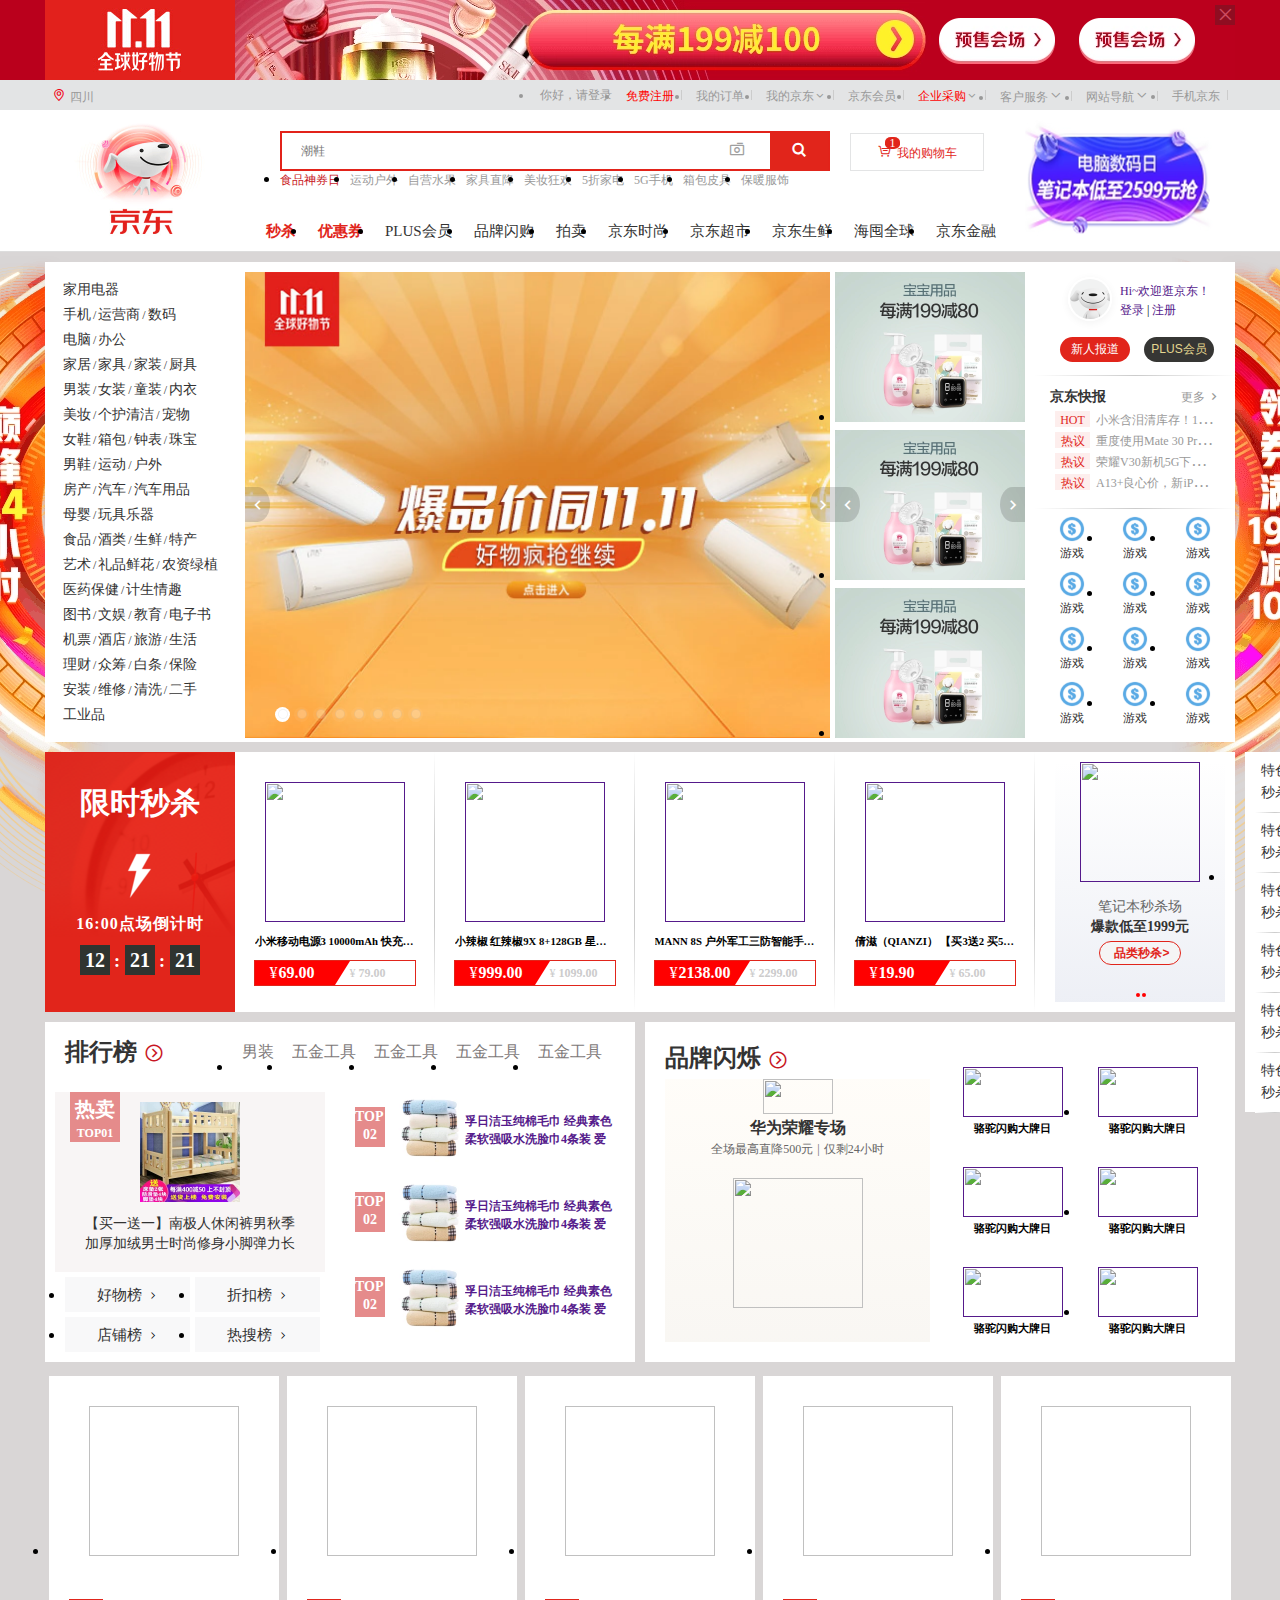
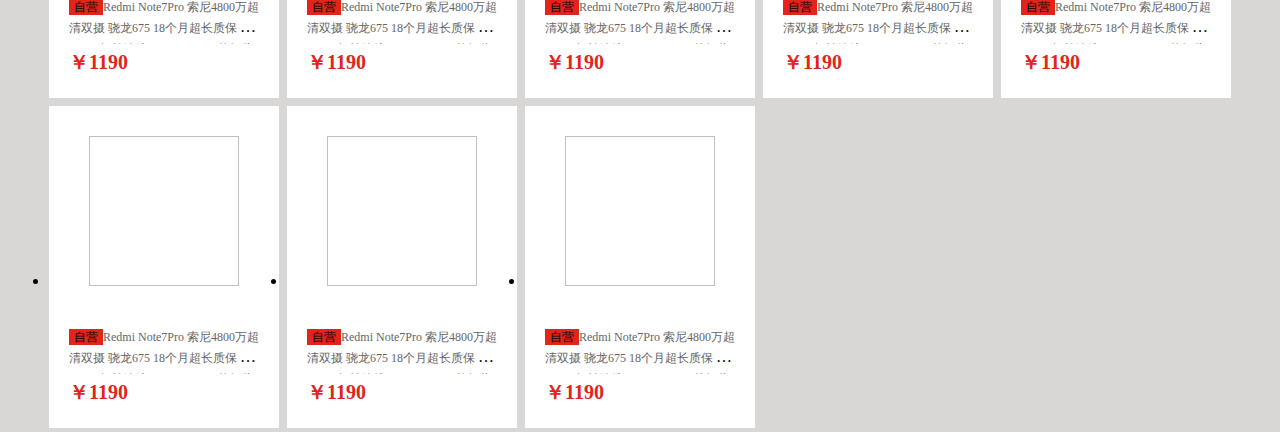
==== 京东商城-11-25/index.html @ de1c8e09 "11-25" ====
<!DOCTYPE html>
<html lang="zh">
<head>
	<meta charset="UTF-8">
	<meta name="viewport" content="width=device-width, initial-scale=1.0">
	<meta http-equiv="X-UA-Compatible" content="ie=edge">
	<!-- 样式重置 -->
	<link rel="stylesheet" type="text/css" href="css/rest.css"/>
	<!-- 公共头部 -->
	<link rel="stylesheet" type="text/css" href="css/publicHeader.css"/>
	<!-- icon图标 -->
	<link rel="stylesheet" type="text/css" href="icon/font-icon/iconfont.css"/>
	<!-- hover事件 -->
	<link rel="stylesheet" type="text/css" href="css/hover.css"/>
	<!-- 引入js数据 -->
	<script src="js/adressData.js" type="text/javascript" charset="utf-8"></script>
	<!-- 淘宝数据 -->
	<script src="js/dataOne.js" type="text/javascript" charset="utf-8"></script>
	<script src="js/datajsThere.js" type="text/javascript" charset="utf-8"></script>
	<script src="js/datafour.js" type="text/javascript" charset="utf-8"></script>
	<script src="js/datasix.js" type="text/javascript" charset="utf-8"></script>
	<!-- 自定义函数方法 -->
	<script src="js/fz.js" type="text/javascript" charset="utf-8"></script>
	
	<!-- 头部js -->
	<script src="js/header.js" type="text/javascript" charset="utf-8" defer="defer"></script>
	<!-- 内容部分css -->
	<link rel="stylesheet" type="text/css" href="css/indexContent.css"/>
	<title>京东(JD.COM)-正品低价、品质保障、配送及时、轻松购物！</title>
</head>
<body>
	<div class="container">
		
		<!-- 首页宣传图片 -->
		<div class="propagate">
			<div class="propagate-item">
				<h2>
					<a href=""><img src="img/indexImg/双十一.jpg" ></a>
				</h2>	
				<i class="iconfont">&#xe6f0;</i>
				<div class="header-btn-box">
					<a href="">
						<img src="img/indexImg/propage_btn1.png" >
					</a>
					<a href="">
						<img src="img/indexImg/propage_btn1.png" >
					</a>
				</div>
			</div>
		</div>
		<!-- header头部部分 -->
		<header class="header">
			<div class="header-adress">
				<adress class="iconfont">&#xe6fc;<span class="active-adress">四川</span>
					<div class="adress-container">
						<ul>
							<!-- <li><a href="">四川</a></li> -->
							<!-- 渲染地区部分 -->
						</ul>
						<!-- 其他地区 -->
						<div class="other-Areas">
							<span><!-- 地区专享版 --></span>
							<span><!-- <a href="">中國港澳</a> --></span>
						</div>
						<!-- Available Sites -->
						<div class="Available-Sites">
							<span>Available Sites</span>
							<ul>
								<!-- <li><span class="iconfont">&#xe74e;</span><a href="">Global Site</a></li>
								<li><span class="iconfont">&#xe6f8;</span><a href="">Situs Indonesia</a></li>
								<li><span class="iconfont">&#xe6f8;</span><a href="">Situs Indonesia</a></li>
								<li><span class="iconfont">&#xe6f8;</span><a href="">Situs Indonesia</a></li> -->
								<!-- 数据渲染部分 -->
							</ul>
						</div>
					</div>
				</adress>
				<ul class="header-right">
					<!-- 数据渲染部分 -->
				</ul>
			</div>
		</header>
		<div class="search-box">
			<div class="search-box-container">
				<h1 class="logo">
					<a href="">
						<img src="img/indexImg/logo.gif" >
					</a>
				</h1>
				<div class="search-right">
					<div class="search-container">
						<div class="search-input">
							<div class="search">
								<input type="text" id="search" placeholder="潮鞋">
								<div class="Record">
									<ul id="historical">
										<!-- <li><b>12</b><span><a href="">搜索历史</a></span></li>
										<li><b>12</b>  <span><a href="">搜索历史</a></span></li>
										<li><b>12</b>  <span><a href="">搜索历史</a></span></li> -->
										<!-- <li><span><a href="">全部清除</a></span></li> -->
									</ul>
								</div>
								<span class="iconfont">&#xe6fb;</span>
								<button id="search-btn"><span class="iconfont">&#xe7ac;</span></button>
							</div>
							<div class="ShoppingCart">
								<span class="iconfont">&#xe6f1;</span>
								<span class="circular">1</span>
								<a href="">我的购物车</a>
							</div>
							<ul style="clear: left;" id="hotWords">
								<!-- <li><a href="">1</a></li>
								<li><a href="">1</a></li>
								<li><a href="">1</a></li>
								<li><a href="">1</a></li> -->
								<!-- 数据渲染部分 -->
							</ul>
							<div class="header-nav">
								<ul>
									<li><a href="">秒杀</a></li>
									<li><a href="">优惠券</a></li>
									<li><a href="">PLUS会员</a></li>
									<li><a href="">品牌闪购</a></li>
									<li><a href="">拍卖</a></li>
									<li><a href="">京东时尚</a></li>
									<li><a href="">京东超市</a></li>
									<li><a href="">京东生鲜</a></li>
									<li><a href="">海囤全球</a></li>
									<li><a href="">京东金融</a></li>
								</ul>
							</div>
						</div>
						
						<div class="qr-code">
							<img src="img/indexImg/6a85853f35f2d5db.png" >
						</div>
						
					</div>	
					
				</div>
				
			</div>
		</div>
		<!-- //整体背景 -->
		<div class="contaienr-bg">
		<!-- 第二部分 -->
		<div class="content-container">
			<div class="content-box">
				<div class="content-data">
					<ul id="biaoqian">
						<!-- 数据渲染部分 -->
						<!-- <li><a href="">家用电器</a></li>
						<li>
							<a href="">手机</a><span>/</span>
							<a href="">运营商</a><span>/</span>
							<a href="">数码</a>
						</li>
						<li>
							<a href="">工业品</a>
						</li> -->
					</ul>
					<div class="data">
						<!-- 数据渲染部分 -->
						<!-- <div class="data-left">
							<div class="change-title">
								<div class="item-box">
									<div class="item"><a href="">第一次的</a></div>
									<div class="item"><a href="">1</a></div>
									<div class="item"><a href="">1</a></div>
									<div class="item"><a href="">1</a></div>
									<div class="item"><a href="">1</a></div>
									<div class="item"><a href="">1</a></div>
								</div>
							</div>
							<div class="change">
								<dl>
									<dt><a href="">第一个<i class="iconfont">&#xe6ec;</i></a></dt>
									<dd>
										<a href="">1</a>
									</dd>
								</dl>
							</div>
						</div> -->
						
						<div class="data-right">
							<ul>
								<li><a href=""><img src="img/indexImg/6a85853f35f2d5db.png" ></a></li>
								<li><a href=""><img src="img/indexImg/6a85853f35f2d5db.png" ></a></li>
								<li><a href=""><img src="img/indexImg/6a85853f35f2d5db.png" ></a></li>
								<li><a href=""><img src="img/indexImg/6a85853f35f2d5db.png" ></a></li>
								<li><a href=""><img src="img/indexImg/6a85853f35f2d5db.png" ></a></li>
								<li><a href=""><img src="img/indexImg/6a85853f35f2d5db.png" ></a></li>
								<li><a href=""><img src="img/indexImg/6a85853f35f2d5db.png" ></a></li>
								<li><a href=""><img src="img/indexImg/6a85853f35f2d5db.png" ></a></li>
							</ul>
							<div>
								<img src="img/indexImg/双十一.jpg" >
							</div>
							<div>
								<img src="img/indexImg/logo.gif" >
							</div>
						</div>
					</div>
				</div>
				<div class="content-banner">
					<div class="banner-box">
						<ul>
							<!-- <li><img src="img/indexImg/banner1.jpg.webp" ></li>
							<li><img src="img/indexImg/banner2.jpg.webp" ></li>
							<li><img src="img/indexImg/banner3.webp" ></li>
							<li><img src="img/indexImg/banner4.webp" ></li>
							<li><img src="img/indexImg/banner5.webp" ></li>
							<li><img src="img/indexImg/banner6.webp" ></li>
							<li><img src="img/indexImg/banner7.webp" ></li>
							<li><img src="img/indexImg/banner8.jpg" ></li> -->
						</ul>
						<div class="circle">
							<!-- <span><i></i></span>
							<span><i></i></span>
							<span><i></i></span>
							<span><i></i></span>
							<span><i></i></span> -->
						</div>
						<button type="button"><i class="iconfont">&#xe6ed;</i></button>
						<button type="button"><i class="iconfont">&#xe6ec;</i></button>
					</div>
					
					<div class="banner-right">
						<div class="list">
							<ul class="activeT">
								<li><a href=""><img src="img/indexImg/banners1.webp" ></a></li>
								<li><a href=""><img src="img/indexImg/banners1.webp" ></a></li>
								<li><a href=""><img src="img/indexImg/banners1.webp" ></a></li>
							</ul>
							<ul>
								<li><a href=""><img src="img/indexImg/banners2.jpg.webp" ></a></li>
								<li><a href=""><img src="img/indexImg/banners2.jpg.webp" ></a></li>
								<li><a href=""><img src="img/indexImg/banners2.jpg.webp" ></a></li>
							</ul>
							<ul>
								<li><a href=""><img src="img/indexImg/banners2.jpg.webp" ></a></li>
								<li><a href=""><img src="img/indexImg/banners2.jpg.webp" ></a></li>
								<li><a href=""><img src="img/indexImg/banners2.jpg.webp" ></a></li>
							</ul>
						</div>
						<button type="button"><i class="iconfont">&#xe6ed;</i></button>
						<button type="button"><i class="iconfont">&#xe6ec;</i></button>
					</div>
				</div>
				<div class="content-login"> 
					<div class="login-top">
							<div class="login-log"><img src="img/indexImg/下载.png" ></div>
							<div class="login-xinx">
								<a href="">Hi~欢迎逛京东！</a>
								<p><a href="">登录</a>&nbsp;|&nbsp;<a href="">注册</a></p>
							</div>
							<div class="login-btn">
								<button><a href="">新人报道</a></button>
								<button><a href="">PLUS会员</a></button>
							</div>
					</div>
					<div class="border"></div>
					<div class="login-middle">
						<div class="kuaibao"><a href="">京东快报</a></div>
						<div class="more"><a href="">更多&nbsp;<i class="iconfont">&#xe6ec;</i></a></div>
						<ul>
							<li><span><a href="">HOT</a></span><a href="">小米含泪清库存！12G+512G不及友商一半价！</a></li>
							<li><span><a href="">热议</a></span><a href="">重度使用Mate 30 Pro一个月，满肚子心里话要说</a></li>
							<li><span><a href="">热议</a></span><a href="">荣耀V30新机5G下载速度测试表现令人满意！</a></li>
							<li><span><a href="">热议</a></span><a href="">A13+良心价，新iPhone SE2来了</a></li>
						</ul>
					</div>
					<div class="border"></div>
					<div class="login-bottom">
						<ul>
							<li>
								<i><img src="img/indexImg/1.png" alt=""></i>
								<span><a href="javascript:;">游戏</a></span>
							</li>
							<li>
								<i><img src="img/indexImg/1.png" alt=""></i>
								<span><a href="javascript:;">游戏</a></span>
							</li>
							<li>
								<i><img src="img/indexImg/1.png" alt=""></i>
								<span><a href="javascript:;">游戏</a></span>
							</li>
							<li>
								<i><img src="img/indexImg/1.png" alt=""></i>
								<span><a href="javascript:;">游戏</a></span>
							</li>
							<li>
								<i><img src="img/indexImg/1.png" alt=""></i>
								<span><a href="javascript:;">游戏</a></span>
							</li>
							<li>
								<i><img src="img/indexImg/1.png" alt=""></i>
								<span><a href="javascript:;">游戏</a></span>
							</li>
							<li>
								<i><img src="img/indexImg/1.png" alt=""></i>
								<span><a href="javascript:;">游戏</a></span>
							</li>
							<li>
								<i><img src="img/indexImg/1.png" alt=""></i>
								<span><a href="javascript:;">游戏</a></span>
							</li>
							<li>
								<i><img src="img/indexImg/1.png" alt=""></i>
								<span><a href="javascript:;">游戏</a></span>
							</li>
							<li>
								<i><img src="img/indexImg/1.png" alt=""></i>
								<span><a href="javascript:;">游戏</a></span>
							</li>
							<li>
								<i><img src="img/indexImg/1.png" alt=""></i>
								<span><a href="javascript:;">游戏</a></span>
							</li>
							<li>
								<i><img src="img/indexImg/1.png" alt=""></i>
								<span><a href="javascript:;">游戏</a></span>
							</li>
						</ul>
					</div>
				</div>
			</div>
			<div class="content-bg">
				<a href=""></a>
			</div>
		</div>
		<div class="twoNav">
			<div class="min-nav">
				<div class="ShoppingCart">
					<span class="iconfont">&#xe6f1;</span>
					<span class="circular">1</span>
					<a href="">我的购物车</a>
				</div>
				<h2><a href=""></a></h2>
				<div class="searchTwo">
					<input type="text" placeholder="格兰仕&nbsp微波炉">
					<span class="iconfont">&#xe6fb;</span>
					<button type="button"><i class="iconfont">&#xe7ac;</i></button>
				</div>
			</div>
		</div>
		<div class="xuanchuanContainer">
			<div class="miaosha">
				<a href="">
					<p>限时秒杀</p>
					<p>16:00点场倒计时</p>
					<div class="miaoshajishi">
						<span>12</span><i>:</i>
						<span>21</span><i>:</i>
						<span>21</span>
					</div>
				</a>
				<div class="xian"></div>
			</div>
			<div class="bannerFour-container">
				<div class="bannerFour">
					<!-- <a href="">
						<div class="bannerFour-img">
							<img src="img/indexImg/bannerFour1.jpg.webp" >
						</div>
						<h6>金光（APP）蓝蜗牛 A4/70g 复印纸 500张/包 5包/箱（2500张</h6>
						<div class="price">
							<span>
								<i>¥</i>
								<b>69.00</b>
							</span>
							<span>
								<i>¥</i>
								<b>79.00</b>
							</span>
						</div>
					</a> -->
				</div>
				<button type="button"><i class="iconfont">&#xe6ed;</i></button>
				<button type="button"><i class="iconfont">&#xe6ec;</i></button>
			</div>
			<div class="xuanchuan_right">
				<ul>
					<li><a href=""><img src="https://m.360buyimg.com/mobilecms/jfs/t1/86800/26/2380/43714/5dce6dc8Ea126ded2/1076b8d516cdd0d0.jpg" ></a>
						<div>
							<p><a href="">笔记本秒杀场</a></p>
							<p><a href="">爆款低至1999元</a></p>
							<button type="button">品类秒杀></button>
						</div>
					</li>
					<li><a href=""><img src="https://m.360buyimg.com/mobilecms/jfs/t1/86800/26/2380/43714/5dce6dc8Ea126ded2/1076b8d516cdd0d0.jpg" ></a>
						<div>
							<p><a href="">笔记本秒杀场</a></p>
							<p><a href="">爆款低至1999元</a></p>
							<button type="button">品类秒杀></button>
						</div>
					</li>
				</ul>
				<div class="circle-two">
					<span></span>
					<span></span>
				</div>
			</div>
			
		</div>
		<!-- //侧边导航 -->
		<div class="cebianNav">
			<div class="cebianNav-right">
				<ul>
					<li><a href="">特色秒杀</a>
						<i></i>
					</li>
					<li><a href="">特色秒杀</a>
						<i></i>
					</li>
					<li><a href="">特色秒杀</a>
						<i></i>
					</li>
					<li><a href="">特色秒杀</a>
						<i></i>
					</li>
					<li><a href="">特色秒杀</a>
						<i></i>
					</li>
					<li><a href="">特色秒杀</a>
						<i></i>
					</li>
					<li><a href=""><b class="iconfont">&#xe6ee;</b>顶部</a>
					</li>
				</ul>
			</div>
		</div>
		<!-- 特色优选 -->
		<div class="tese">
			<div class="tese-left">
				<div class="tese-header">
					<h3 class="tese-paihang">排行榜</h3>
					<i class="iconfont">&#xe7a6;</i>
					<ul>
						<li><a href="">男装</a></li>
						<li><a href="">五金工具</a></li>
						<li><a href="">五金工具</a></li>
						<li><a href="">五金工具</a></li>
						<li><a href="">五金工具</a></li>
					</ul>
				</div>
				<div class="tese-content">
					<div class="tese-content-left">
						<div class="tese-content-left-img">
							<a href=""><img src="img/indexImg/11-19.webp" alt=""></a>
							<span>
								<i>热卖</i>
								<b>TOP</b>
								<b>01</b>
							</span>
							<div class="tese-content-left-text">
								<p>【买一送一】南极人休闲裤男秋季加厚加绒男士时尚修身小脚弹力长裤男生运动裤子秋天直筒宽松冬季男裤男装 918黑色两条 28</p>
							
							</div>
						</div>
						<ul>
							<li><a href="">好物榜</a><i class="iconfont">&#xe6ec;</i></li>
							<li><a href="">折扣榜</a><i class="iconfont">&#xe6ec;</i></li>
							<li><a href="">店铺榜</a><i class="iconfont">&#xe6ec;</i></li>
							<li><a href="">热搜榜</a><i class="iconfont">&#xe6ec;</i></li>
						</ul>
					</div>
					<div class="tese-content-right">
						<dl>
								<dd>
									<a href="">
										<span>
											<i>TOP</i>
											<strong>02</strong>
										</span>
										<img src="img/indexImg/11-20.jpg!q90.webp" alt="">
										<b>孚日洁玉纯棉毛巾 经典素色柔软强吸水洗脸巾4条装 爱丁堡畅想毛巾 33x70cm</b>
									</a>
								</dd>
								<dd>
									<a href="">
										<span>
											<i>TOP</i>
											<strong>02</strong>
										</span>
										<img src="img/indexImg/11-20.jpg!q90.webp" alt="">
										<b>孚日洁玉纯棉毛巾 经典素色柔软强吸水洗脸巾4条装 爱丁堡畅想毛巾 33x70cm</b>
									</a>
								</dd>
								<dd>
									<a href="">
										<span>
											<i>TOP</i>
											<strong>02</strong>
										</span>
										<img src="img/indexImg/11-20.jpg!q90.webp" alt="">
										<b>孚日洁玉纯棉毛巾 经典素色柔软强吸水洗脸巾4条装 爱丁堡畅想毛巾 33x70cm</b>
									</a>
								</dd>
								
						</dl>
					</div>
				</div>
			</div>
			<div class="tese-right">
				<div class="tese-title-left">
					<h3 class="">品牌闪烁</h3>
					<i class="iconfont">&#xe7a6;</i>
					<div class="pingpai">
						<img src="https://img10.360buyimg.com/red/jfs/t1/85657/40/2567/5384/5dd24403E56c4545b/a1fac1c1ea7f80af.png" alt="">
						<h6>华为荣耀专场</h6>
						<span>全场最高直降500元</span>
						<span>|</span>
						<span>仅剩</span><span>24小时</span>
						<img src="https://img12.360buyimg.com/n7/jfs/t1/51459/25/9083/211797/5d67a318E587e4a61/8a20bf8befaeed36.jpg" alt="">
					</div>
				</div>
				<div class="tese-title-right">
					<ul>
						<li><a href=""><img src="https://img14.360buyimg.com/red/jfs/t1/91510/20/1816/9879/5dc6306eE6a3742b3/23b5b370c56133aa.png" ><i></i></a>
							<h6>骆驼闪购大牌日</h6>
						</li>
						<li><a href=""><img src="https://img14.360buyimg.com/red/jfs/t1/91510/20/1816/9879/5dc6306eE6a3742b3/23b5b370c56133aa.png" ></a>
							<h6>骆驼闪购大牌日</h6>
						</li>
						<li><a href=""><img src="https://img14.360buyimg.com/red/jfs/t1/91510/20/1816/9879/5dc6306eE6a3742b3/23b5b370c56133aa.png" ></a>
							<h6>骆驼闪购大牌日</h6>
						</li>
						<li><a href=""><img src="https://img14.360buyimg.com/red/jfs/t1/91510/20/1816/9879/5dc6306eE6a3742b3/23b5b370c56133aa.png" ></a>
							<h6>骆驼闪购大牌日</h6>
						</li>
						<li><a href=""><img src="https://img14.360buyimg.com/red/jfs/t1/91510/20/1816/9879/5dc6306eE6a3742b3/23b5b370c56133aa.png" ></a>
							<h6>骆驼闪购大牌日</h6>
						</li>
						<li><a href=""><img src="https://img14.360buyimg.com/red/jfs/t1/91510/20/1816/9879/5dc6306eE6a3742b3/23b5b370c56133aa.png" ></a>
							<h6>骆驼闪购大牌日</h6>
						</li>
						<li><a href=""><img src="https://img14.360buyimg.com/red/jfs/t1/91510/20/1816/9879/5dc6306eE6a3742b3/23b5b370c56133aa.png" ></a>
							<h6>骆驼闪购大牌日</h6>
						</li>
					</ul>
				</div>
			</div>
		</div>
		<div class="neirong">
			<ul>
				<!-- <li>
					<a href="">
					<img src="img/indexImg/neirong1.jpg.webp" alt="">
					</a>
					<p>
						<span><a href="">自营</a></span>
						<b><a href="">Redmi Note7Pro 索尼4800万超清双摄 骁龙675 18个月超长质保 4000mAh超长续航 6GB+128GB 梦幻蓝 游戏智能手机 小米 红米</a></b>
					</p>
					<mark>￥1190</mark>
					<div class="xiangshi">
						<i class="iconfont">&#xe705;</i>找相似
					</div>
				</li> -->
			</ul>
		</div>
		</div>
	</div>
</body>

	
</html>
---- 京东商城-11-25/css/rest.css ----
@charset "utf-8";
* {
  padding: 0;
  margin: 0;
}
a {
  text-decoration: none;
}
---- 京东商城-11-25/css/publicHeader.css ----
@charset "utf-8";
body {
  overflow-y: scroll;
}
.container .header {
  width: 100%;
  height: 30px;
  background: #e3e4e5;
}
.container .header .header-right {
  height: 30px;
  float: right;
}
.container .header .header-right li:nth-of-type(2) a {
  color: red;
}
.container .header .header-right li:nth-of-type(6) a {
  color: red;
}
.container .header .header-right li:nth-of-type(6) .item-box {
  position: absolute;
  width: 150px;
  padding: 10px 0 10px 15px;
  display: none;
  box-sizing: border-box;
  background: white;
  box-shadow: 1px 2px 1px rgba(0, 0, 0, 0.1);
  border: 1px solid #ccc;
  border-top: 0px;
  left: 0px;
  top: 30px;
  z-index: 999;
}
.container .header .header-right li:nth-of-type(6) .item-box .itemT {
  width: 60px;
  float: left;
  box-sizing: border-box;
}
.container .header .header-right li:nth-of-type(6) .item-box .itemT a {
  color: #999;
}
.container .header .header-right li:nth-of-type(7) .item-box {
  position: absolute;
  width: 180px;
  padding: 10px 0 10px 15px;
  box-sizing: border-box;
  box-shadow: 1px 2px 1px rgba(0, 0, 0, 0.1);
  border: 1px solid #ccc;
  border-top: 0px;
  display: none;
  background: white;
  right: 0px;
  top: 30px;
  z-index: 999;
}
.container .header .header-right li:nth-of-type(7) .item-box .itemT-next {
  float: left;
  display: inline-block;
  width: 76px;
  padding-left: 15px;
  height: auto;
  line-height: 24px;
  box-sizing: border-box;
}
.container .header .header-right li:nth-of-type(7) .item-box .itemT {
  width: 60px;
  display: block;
  box-sizing: border-box;
  padding-left: 15px;
}
.container .header .header-right li:nth-of-type(7) .item-box .itemT a {
  font-weight: 700;
  color: #666;
}
.container .header .header-right li:nth-of-type(8) .item-box {
  position: absolute;
  width: 988px;
  padding: 10px 0 10px 15px;
  box-sizing: border-box;
  box-shadow: 1px 2px 1px rgba(0, 0, 0, 0.1);
  border: 1px solid #ccc;
  border-top: 0px;
  right: 0px;
  top: 30px;
  z-index: 999;
  background: white;
  display: none;
}
.container .header .header-right li:nth-of-type(8) .item-box div {
  overflow: hidden;
}
.container .header .header-right li:nth-of-type(8) .item-box div dl {
  float: left;
  width: 200px;
  padding-left: 20px;
  border-left: 1px solid #eee;
}
.container .header .header-right li:nth-of-type(8) .item-box div dl dt {
  float: left;
  width: 200px;
  display: inline-block;
  line-height: 24px;
  margin-bottom: 5px;
  font-weight: 700;
  color: #666;
}
.container .header .header-right li:nth-of-type(8) .item-box div dl dt a {
  font-weight: 700;
  color: #666;
}
.container .header .header-right li:nth-of-type(8) .item-box div dl dd {
  line-height: 24px;
  float: left;
  width: 100px;
}
.container .header .header-right li:nth-of-type(8) .item-box div dl:nth-of-type(1) {
  float: left;
  width: 300px;
  padding: 0px;
  border: 0px;
}
.container .header .header-right li:nth-of-type(8) .item-box div dl:nth-of-type(1) dt {
  float: left;
  width: 300px;
  display: inline-block;
}
.container .header .header-right li:nth-of-type(8) .item-box div dl:nth-of-type(1) dd {
  float: left;
  width: 100px;
}
.container .header .header-right li:nth-of-type(4) .item-box {
  width: 280px;
  background: white;
  position: absolute;
  top: 30px;
  left: 0px;
  padding: 10px 0 10px 15px;
  border: 1px solid #ccc;
  border-top: 0px;
  box-sizing: border-box;
  display: none;
  z-index: 999;
  box-shadow: 1px 2px 1px rgba(0, 0, 0, 0.1);
}
.container .header .header-right li:nth-of-type(4) .item-box .item {
  width: 126px;
  float: left;
  margin: 0px;
}
.container .header .header-right li:nth-of-type(4) .item-box .item a {
  color: #999;
}
.container .header .header-right li {
  float: left;
  line-height: 31px;
  height: 30px;
  padding: 0px 7px 0px 7px;
  font-size: 12px;
  color: #999;
  position: relative;
}
.container .header .header-right li span {
  width: 1px;
  height: 10px;
  display: inline-block;
  background: #ccc;
  margin-top: 10px;
  margin-left: 7px;
}
.container .header .header-right li .active {
  color: red;
}
.container .header .header-right li a {
  font-size: 12px;
  color: #999;
}
.container .header .header-right li a i {
  line-height: 30px;
  font-size: 12px;
  color: #999;
}
.container .header .header-adress {
  width: 1190px;
  height: 30px;
  display: block;
  background: #e3e4e5;
  margin: 0 auto;
}
.container .header .header-adress adress {
  cursor: pointer;
  position: relative;
  display: inline-block;
  width: 58px;
  color: #f10215;
  line-height: 30px;
  height: 30px;
  text-align: center;
  border: 0px 1px #e3e4e5 solid;
  box-sizing: border-box;
  -webkit-box-sizing: border-box;
  -moz-box-sizing: border-box;
  -ms-box-sizing: border-box;
}
.container .header .header-adress adress .adress-container {
  background: white;
  z-index: 999;
  display: none;
  box-shadow: 1px 1px 1px 0px #999;
  width: 322px;
  position: absolute;
  left: -1px;
  border: 1px solid #e3e4e5;
  border-top: 0px ;
  top: 28px;
  padding: 10px;
  box-sizing: border-box;
  -webkit-box-sizing: border-box;
  -moz-box-sizing: border-box;
  -ms-box-sizing: border-box;
}
.container .header .header-adress adress .adress-container .Available-Sites {
  width: 100%;
  height: auto;
  text-align: left;
  padding: 10px;
}
.container .header .header-adress adress .adress-container .Available-Sites ul li {
  font-size: 12px;
  float: left;
  width: 120px;
  text-align: left;
}
.container .header .header-adress adress .adress-container .Available-Sites ul li a {
  width: auto;
}
.container .header .header-adress adress .adress-container .Available-Sites ul li span {
  width: auto;
  color: red;
}
.container .header .header-adress adress .adress-container .Available-Sites span:nth-of-type(1) {
  padding: 2px 8px;
  font-size: 12px;
  text-align: left;
  cursor: text;
}
.container .header .header-adress adress .adress-container .other-Areas {
  clear: both;
  text-align: left;
  padding: 10px;
  border-top: 1px dotted #99999933;
  border-bottom: 1px dotted #99999933;
}
.container .header .header-adress adress .adress-container .other-Areas span:nth-of-type(1) {
  padding: 2px 8px;
  font-size: 12px;
  color: #999;
  display: block;
  cursor: text;
}
.container .header .header-adress adress .adress-container .other-Areas span:nth-of-type(2) {
  padding: 2px 8px;
  font-size: 12px;
}
.container .header .header-adress adress .adress-container .other-Areas span:nth-of-type(2) a {
  color: #999;
}
.container .header .header-adress adress .adress-container ul {
  overflow: hidden;
}
.container .header .header-adress adress .adress-container ul li {
  width: 60px;
  float: left;
  padding: 2px 0;
  box-sizing: border-box;
  -webkit-box-sizing: border-box;
  -moz-box-sizing: border-box;
  -ms-box-sizing: border-box;
}
.container .header .header-adress adress .adress-container ul li a {
  display: inline-block;
  width: 40px;
  font-size: 12px;
  color: #999;
}
.container .header .header-adress adress span {
  color: #999;
  font-size: 12px;
  padding: 0px 3px;
}
.container .propagate {
  width: 100%;
  height: 80px;
  background: #ba001c;
}
.container .propagate .propagate-item {
  width: 1190px;
  height: 80px;
  background: url(../img/indexImg/propage.png);
  margin: 0 auto;
}
.container .propagate .propagate-item .iconfont {
  float: right;
  background: #2d2d2d;
  color: #fff;
  width: 20px;
  height: 20px;
  text-align: center;
  line-height: 20px;
  opacity: .3;
  font-size: 20px;
  margin-top: 5px;
  cursor: pointer;
}
.container .propagate .propagate-item h2 {
  display: inline-block;
  height: 80px;
}
.container .propagate .propagate-item h2 a {
  display: inline-block;
  height: 80px;
}
.container .propagate .propagate-item .header-btn-box {
  float: right;
  line-height: 80px;
}
.container .propagate .propagate-item .header-btn-box a {
  padding-right: 20px;
}
.container .propagate .propagate-item .header-btn-box a img {
  vertical-align: middle;
}
.container .search-box {
  width: 100%;
  height: 141px;
  background: #fff;
  border-bottom: 1px solid #ddd;
}
.container .search-box .search-box-container {
  width: 1190px;
  height: 141px;
  margin: 0 auto;
}
.container .search-box .search-box-container .logo {
  height: 141px;
  box-sizing: border-box;
  -webkit-box-sizing: border-box;
  -moz-box-sizing: border-box;
  -ms-box-sizing: border-box;
  float: left;
  padding: 10px 0;
}
.container .search-box .search-box-container .logo a {
  display: block;
  width: 190px;
  height: 120px;
  background: #ffffff;
}
.container .search-box .search-box-container .logo a img {
  width: 100%;
}
.container .search-box .search-box-container .search-right {
  width: 980px;
  float: left;
  height: 141px;
  padding-left: 20px;
  box-sizing: border-box;
  -webkit-box-sizing: border-box;
  -moz-box-sizing: border-box;
  -ms-box-sizing: border-box;
}
.container .search-box .search-box-container .search-right .qr-code {
  width: 190px;
  height: 120px;
  display: inline-block;
  float: right;
  margin-top: 10px;
}
.container .search-box .search-box-container .search-right .qr-code img {
  display: inline-block;
  width: 100%;
}
.container .search-box .search-box-container .search-right .search-input {
  height: 141px;
  width: 761px;
  padding-top: 21px;
  box-sizing: border-box;
  -webkit-box-sizing: border-box;
  -moz-box-sizing: border-box;
  -ms-box-sizing: border-box;
  float: left;
}
.container .search-box .search-box-container .search-right .search-input .header-nav {
  overflow: hidden;
  clear: both;
  height: 60px;
  max-width: 761px;
  padding-top: 20px;
  box-sizing: border-box;
  -webkit-box-sizing: border-box;
  -moz-box-sizing: border-box;
  -ms-box-sizing: border-box;
}
.container .search-box .search-box-container .search-right .search-input .header-nav ul {
  overflow: hidden;
  margin: 0;
  padding: 0;
  height: 40px;
  width: 100%;
  box-sizing: border-box;
  -webkit-box-sizing: border-box;
  -moz-box-sizing: border-box;
  -ms-box-sizing: border-box;
}
.container .search-box .search-box-container .search-right .search-input .header-nav ul li:nth-of-type(1) a {
  font-weight: 700;
  color: #e1251b;
}
.container .search-box .search-box-container .search-right .search-input .header-nav ul li:nth-of-type(2) a {
  font-weight: 700;
  color: #e1251b;
}
.container .search-box .search-box-container .search-right .search-input .header-nav ul li {
  float: left;
  line-height: 40px;
  height: 40px;
  margin: 0;
  padding: 0 11px;
}
.container .search-box .search-box-container .search-right .search-input .header-nav ul li a {
  font-size: 15px;
  color: #333;
}
.container .search-box .search-box-container .search-right .search-input ul {
  padding-left: 25px;
  width: 550px;
  height: 20px;
  float: left;
}
.container .search-box .search-box-container .search-right .search-input ul li {
  float: left;
  margin-right: 10px;
  height: 20px;
  line-height: 15px;
}
.container .search-box .search-box-container .search-right .search-input ul li a {
  white-space: nowrap;
  color: #999;
  font-size: 12px;
}
.container .search-box .search-box-container .search-right .search-input ul li:nth-of-type(1) a {
  color: #c81623;
}
.container .search-box .search-box-container .search-right .search-input .ShoppingCart {
  float: left;
  width: 132px;
  height: 36px;
  background: #fff;
  margin-left: 20px;
  margin-top: 2px;
  border: 1px solid #e3e4e5;
  line-height: 34px;
  text-align: center;
  position: relative;
}
.container .search-box .search-box-container .search-right .search-input .ShoppingCart span:nth-of-type(1) {
  color: #e1251b;
}
.container .search-box .search-box-container .search-right .search-input .ShoppingCart span:nth-of-type(2) {
  background: #e1251b;
  display: inline-block;
  width: 15px;
  height: 12px;
  border-radius: 40%;
  position: absolute;
  left: 34px;
  top: 3px;
  color: white;
  font-size: 12px;
  line-height: 12px;
}
.container .search-box .search-box-container .search-right .search-input .ShoppingCart a {
  font-size: 12px;
  color: #e1251b;
}
.container .search-box .search-box-container .search-right .search-input .search {
  position: relative;
  width: 550px;
  height: 40px;
  border: 2px solid #e2231a;
  box-sizing: border-box;
  -webkit-box-sizing: border-box;
  -moz-box-sizing: border-box;
  -ms-box-sizing: border-box;
  padding-left: 2px ;
  line-height: 33px;
  float: left;
  margin-left: 25px;
}
.container .search-box .search-box-container .search-right .search-input .search .Record {
  margin-top: 5px;
  width: 486px;
  left: 0;
  background: antiquewhite;
  position: absolute;
  background-color: #fff;
  z-index: 998;
}
.container .search-box .search-box-container .search-right .search-input .search .Record ul {
  width: 100%;
  height: auto;
  display: none;
  padding: 0px;
  margin: 0px;
}
.container .search-box .search-box-container .search-right .search-input .search .Record ul li:last-child {
  line-height: 27px;
  height: 27px;
  background: #fff;
  border-bottom: 1px solid #ccc;
}
.container .search-box .search-box-container .search-right .search-input .search .Record ul li {
  border: 1px solid #ccc;
  border-bottom: 0;
  height: 27px;
  width: 100%;
  margin: 0;
  line-height: 27px;
}
.container .search-box .search-box-container .search-right .search-input .search .Record ul li b {
  display: inline-block;
  font-size: 12px;
  font-weight: normal;
  line-height: 27px;
  padding-left: 5px;
  color: #005AA0;
}
.container .search-box .search-box-container .search-right .search-input .search .Record ul li span {
  float: right;
  position: static;
  height: auto;
  width: auto;
  display: inline-block;
  box-sizing: border-box;
  -webkit-box-sizing: border-box;
  -moz-box-sizing: border-box;
  -ms-box-sizing: border-box;
  padding-right: 5px;
  line-height: 27px;
  text-align: right;
}
.container .search-box .search-box-container .search-right .search-input .search .Record ul li span a {
  font-size: 12px;
  color: #807d7d;
}
.container .search-box .search-box-container .search-right .search-input .search button {
  width: 58px;
  height: 38px;
  background: #e1251b;
  float: right;
  outline: none;
  cursor: pointer;
  position: relative;
  border: 0px;
}
.container .search-box .search-box-container .search-right .search-input .search button span {
  position: absolute;
  left: 50%;
  margin-left: -10px;
  font-size: 20px;
  color: white;
  font-weight: 700;
}
.container .search-box .search-box-container .search-right .search-input .search span {
  position: absolute;
  display: inline-block;
  width: 20px;
  height: 20px;
  line-height: 14px;
  font-size: 20px;
  text-align: center;
  color: #9f9f9f;
  cursor: pointer;
  left: 445px;
  top: 10px;
}
.container .search-box .search-box-container .search-right .search-input .search input {
  width: 430px;
  height: 32px;
  padding: 2px 44px 2px 17px;
  box-sizing: border-box;
  -webkit-box-sizing: border-box;
  -moz-box-sizing: border-box;
  -ms-box-sizing: border-box;
  border: none;
  outline: none;
  font-size: 12px;
  color: #6f6a6a;
}
.search-container {
  float: left;
  width: 100%;
}
---- 京东商城-11-25/icon/font-icon/iconfont.css ----
@font-face {font-family: "iconfont";
  src: url('iconfont.eot?t=1572329999350'); /* IE9 */
  src: url('iconfont.eot?t=1572329999350#iefix') format('embedded-opentype'), /* IE6-IE8 */
  url('[data-uri]') format('woff2'),
  url('iconfont.woff?t=1572329999350') format('woff'),
  url('iconfont.ttf?t=1572329999350') format('truetype'), /* chrome, firefox, opera, Safari, Android, iOS 4.2+ */
  url('iconfont.svg?t=1572329999350#iconfont') format('svg'); /* iOS 4.1- */
}

.iconfont {
  font-family: "iconfont" !important;
  font-size: 16px;
  font-style: normal;
  -webkit-font-smoothing: antialiased;
  -moz-osx-font-smoothing: grayscale;
}

.icon-cart-full:before {
  content: "\e6f1";
}

.icon-arrow-down:before {
  content: "\e6eb";
}

.icon-arrow-right:before {
  content: "\e6ec";
}

.icon-agriculture:before {
  content: "\e6f4";
}

.icon-add:before {
  content: "\e6f5";
}

.icon-add-account:before {
  content: "\e6f6";
}

.icon-category:before {
  content: "\e6f7";
}

.icon-auto:before {
  content: "\e6f8";
}

.icon-column:before {
  content: "\e6f9";
}

.icon-certified-supplier:before {
  content: "\e6fa";
}

.icon-camera:before {
  content: "\e6fb";
}

.icon-column1:before {
  content: "\e6fd";
}

.icon-clock:before {
  content: "\e6fe";
}

.icon-attachent:before {
  content: "\e6ff";
}

.icon-arrow-up:before {
  content: "\e6ee";
}

.icon-arrow-lift:before {
  content: "\e6ed";
}

.icon-cecurity-protection:before {
  content: "\e702";
}

.icon-calculator:before {
  content: "\e703";
}

.icon-calendar:before {
  content: "\e704";
}

.icon-browse:before {
  content: "\e705";
}

.icon-apparel:before {
  content: "\e706";
}

.icon-bags:before {
  content: "\e707";
}

.icon-ashbin:before {
  content: "\e708";
}

.icon-all:before {
  content: "\e709";
}

.icon-bussiness-man:before {
  content: "\e70a";
}

.icon-cart-Empty:before {
  content: "\e6ef";
}

.icon-beauty:before {
  content: "\e70c";
}

.icon-color:before {
  content: "\e70d";
}

.icon-close:before {
  content: "\e6f0";
}

.icon-Cameraswitching:before {
  content: "\e70f";
}

.icon-bad:before {
  content: "\e710";
}

.icon-ascending:before {
  content: "\e711";
}

.icon-confirm:before {
  content: "\e712";
}

.icon-assessed-badge:before {
  content: "\e713";
}

.icon-atm-away:before {
  content: "\e714";
}

.icon-atm:before {
  content: "\e715";
}

.icon-cry:before {
  content: "\e716";
}

.icon-conditions:before {
  content: "\e717";
}

.icon-component:before {
  content: "\e718";
}

.icon-years:before {
  content: "\e719";
}

.icon-CurrencyConverter:before {
  content: "\e71a";
}

.icon-connections:before {
  content: "\e71b";
}

.icon-company:before {
  content: "\e71c";
}

.icon-comments:before {
  content: "\e71d";
}

.icon-collection:before {
  content: "\e71e";
}

.icon-default-template:before {
  content: "\e71f";
}

.icon-code:before {
  content: "\e720";
}

.icon-copy:before {
  content: "\e721";
}

.icon-Customermanagement:before {
  content: "\e722";
}

.icon-credit-level:before {
  content: "\e723";
}

.icon-download:before {
  content: "\e724";
}

.icon-discount:before {
  content: "\e725";
}

.icon-double-arro-right:before {
  content: "\e726";
}

.icon-coupons:before {
  content: "\e727";
}

.icon-cut:before {
  content: "\e728";
}

.icon-customization:before {
  content: "\e729";
}

.icon-costoms-alearance:before {
  content: "\e72a";
}

.icon-feeds:before {
  content: "\e72b";
}

.icon-filter:before {
  content: "\e72c";
}

.icon-dollar:before {
  content: "\e72d";
}

.icon-double-arrow-left:before {
  content: "\e72e";
}

.icon-furniture:before {
  content: "\e72f";
}

.icon-etrical-equipm:before {
  content: "\e730";
}

.icon-add-cart:before {
  content: "\e731";
}

.icon-ali-clould:before {
  content: "\e732";
}

.icon-electronics:before {
  content: "\e733";
}

.icon-form:before {
  content: "\e734";
}

.icon-ellipsis:before {
  content: "\e735";
}

.icon-earth:before {
  content: "\e736";
}

.icon-hardware:before {
  content: "\e737";
}

.icon-exl:before {
  content: "\e738";
}

.icon-falling:before {
  content: "\e739";
}

.icon-good:before {
  content: "\e73a";
}

.icon-Householdappliances:before {
  content: "\e73b";
}

.icon-history:before {
  content: "\e73c";
}

.icon-account:before {
  content: "\e73d";
}

.icon-editor:before {
  content: "\e73e";
}

.icon-help:before {
  content: "\e73f";
}

.icon-hot:before {
  content: "\e740";
}

.icon-email:before {
  content: "\e741";
}

.icon-descending:before {
  content: "\e742";
}

.icon-data:before {
  content: "\e743";
}

.icon-gift:before {
  content: "\e744";
}

.icon-inspection:before {
  content: "\e745";
}

.icon-favorites:before {
  content: "\e746";
}

.icon-leftbutton:before {
  content: "\e747";
}

.icon-gold-supplie:before {
  content: "\e748";
}

.icon-image-text:before {
  content: "\e749";
}

.icon-kitchen:before {
  content: "\e74a";
}

.icon-ipad:before {
  content: "\e74b";
}

.icon-lights:before {
  content: "\e74c";
}

.icon-eletrical:before {
  content: "\e74d";
}

.icon-jewelry:before {
  content: "\e74e";
}

.icon-libra:before {
  content: "\e74f";
}

.icon-logistics-icon:before {
  content: "\e750";
}

.icon-integral:before {
  content: "\e751";
}

.icon-messagecenter:before {
  content: "\e752";
}

.icon-folder:before {
  content: "\e753";
}

.icon-move:before {
  content: "\e754";
}

.icon-mobile-phone:before {
  content: "\e755";
}

.icon-leftarrow:before {
  content: "\e756";
}

.icon-Moneymanagement:before {
  content: "\e757";
}

.icon-home:before {
  content: "\e758";
}

.icon-listing-content:before {
  content: "\e759";
}

.icon-inquiry-template:before {
  content: "\e75a";
}

.icon-map:before {
  content: "\e6fc";
}

.icon-nav-list:before {
  content: "\e75c";
}

.icon-manage-order:before {
  content: "\e75d";
}

.icon-link:before {
  content: "\e75e";
}

.icon-office:before {
  content: "\e75f";
}

.icon-notice:before {
  content: "\e760";
}

.icon-ontimeshipment:before {
  content: "\e761";
}

.icon-office-supplies:before {
  content: "\e762";
}

.icon-multi-language:before {
  content: "\e763";
}

.icon-operation:before {
  content: "\e764";
}

.icon-namecard:before {
  content: "\e765";
}

.icon-pic:before {
  content: "\e766";
}

.icon-Notvisible:before {
  content: "\e767";
}

.icon-order:before {
  content: "\e768";
}

.icon-phone:before {
  content: "\e769";
}

.icon-packing-labeling:before {
  content: "\e76a";
}

.icon-print:before {
  content: "\e76b";
}

.icon-prompt:before {
  content: "\e76c";
}

.icon-loading:before {
  content: "\e76d";
}

.icon-reduce:before {
  content: "\e76e";
}

.icon-pin:before {
  content: "\e76f";
}

.icon-remind:before {
  content: "\e770";
}

.icon-Newuserzone:before {
  content: "\e771";
}

.icon-play:before {
  content: "\e772";
}

.icon-packaging:before {
  content: "\e773";
}

.icon-machinery:before {
  content: "\e774";
}

.icon-raw:before {
  content: "\e775";
}

.icon-return:before {
  content: "\e776";
}

.icon-process:before {
  content: "\e777";
}

.icon-Rightarrow:before {
  content: "\e778";
}

.icon-rising:before {
  content: "\e779";
}

.icon-password:before {
  content: "\e77a";
}

.icon-Non-staplefood:before {
  content: "\e77b";
}

.icon-resonserate:before {
  content: "\e77c";
}

.icon-QRcode:before {
  content: "\e77d";
}

.icon-Searchcart:before {
  content: "\e77e";
}

.icon-rejected-order:before {
  content: "\e77f";
}

.icon-responsetime:before {
  content: "\e780";
}

.icon-product:before {
  content: "\e781";
}

.icon-rmb:before {
  content: "\e782";
}

.icon-reeor:before {
  content: "\e783";
}

.icon-online-tracking:before {
  content: "\e784";
}

.icon-Salescenter:before {
  content: "\e785";
}

.icon-security:before {
  content: "\e786";
}

.icon-semi-select:before {
  content: "\e787";
}

.icon-scanning:before {
  content: "\e788";
}

.icon-paylater:before {
  content: "\e789";
}

.icon-signboard:before {
  content: "\e78a";
}

.icon-RFQ-logo:before {
  content: "\e78b";
}

.icon-service:before {
  content: "\e78c";
}

.icon-smile:before {
  content: "\e78d";
}

.icon-share:before {
  content: "\e78e";
}

.icon-similar-product:before {
  content: "\e78f";
}

.icon-shuffling-banner:before {
  content: "\e790";
}

.icon-pdf:before {
  content: "\e791";
}

.icon-suspended:before {
  content: "\e792";
}

.icon-RFQ-word:before {
  content: "\e793";
}

.icon-stop:before {
  content: "\e794";
}

.icon-template:before {
  content: "\e795";
}

.icon-seleted:before {
  content: "\e796";
}

.icon-sorting:before {
  content: "\e797";
}

.icon-task-management:before {
  content: "\e798";
}

.icon-supplier-features:before {
  content: "\e799";
}

.icon-textile-products:before {
  content: "\e79a";
}

.icon-sound-Mute:before {
  content: "\e79b";
}

.icon-Top:before {
  content: "\e79c";
}

.icon-success:before {
  content: "\e79d";
}

.icon-logistic-logo:before {
  content: "\e79e";
}

.icon-survey:before {
  content: "\e79f";
}

.icon-shoes:before {
  content: "\e7a0";
}

.icon-Exportservices:before {
  content: "\e7a1";
}

.icon-tradealert:before {
  content: "\e7a2";
}

.icon-Training:before {
  content: "\e7a3";
}

.icon-video:before {
  content: "\e7a4";
}

.icon-set:before {
  content: "\e7a5";
}

.icon-Rightbutton:before {
  content: "\e7a6";
}

.icon-warning:before {
  content: "\e7a7";
}

.icon-topsales:before {
  content: "\e7a8";
}

.icon-sound-filling:before {
  content: "\e7a9";
}

.icon-Tradingvolume:before {
  content: "\e7aa";
}

.icon-viewgallery:before {
  content: "\e7ab";
}

.icon-search:before {
  content: "\e7ac";
}

.icon-save:before {
  content: "\e7ad";
}

.icon-vehivles:before {
  content: "\e7ae";
}

.icon-Similarproducts:before {
  content: "\e7af";
}

.icon-tool-hardware:before {
  content: "\e7b0";
}

.icon-viewlarger:before {
  content: "\e7b1";
}

.icon-suggest:before {
  content: "\e7b2";
}

.icon-upload:before {
  content: "\e7b3";
}

.icon-zip:before {
  content: "\e7b4";
}

.icon-trust:before {
  content: "\e7b5";
}

.icon-trade-assurance:before {
  content: "\e7b6";
}

.icon-warehouse:before {
  content: "\e7b7";
}

.icon-tool:before {
  content: "\e7b8";
}

.icon-viewlist:before {
  content: "\e7b9";
}

.icon-store:before {
  content: "\e7ba";
}

.icon-switch:before {
  content: "\e7bb";
}

.icon-text:before {
  content: "\e7bc";
}

.icon-sendinquiry:before {
  content: "\e7bd";
}

.icon-sport:before {
  content: "\e7be";
}

.icon-vs:before {
  content: "\e7bf";
}

.icon-toy:before {
  content: "\e7c0";
}

.icon-checkstand:before {
  content: "\e7c1";
}

.icon-creditcard:before {
  content: "\e7c2";
}

.icon-Contacts:before {
  content: "\e7c3";
}

.icon-aviation:before {
  content: "\e7c4";
}

.icon-discounts:before {
  content: "\e7c5";
}

.icon-Daytimemode:before {
  content: "\e7c6";
}

.icon-invoice:before {
  content: "\e7c7";
}

.icon-rankinglist:before {
  content: "\e7c8";
}

.icon-nightmode:before {
  content: "\e7c9";
}

.icon-mute:before {
  content: "\e7ca";
}

.icon-unlock:before {
  content: "\e7cb";
}

.icon-VIP:before {
  content: "\e7cc";
}

.icon-infantmom:before {
  content: "\e7cd";
}

.icon-voice:before {
  content: "\e7ce";
}

.icon-insurance:before {
  content: "\e7cf";
}

.icon-Landtransportation:before {
  content: "\e7d0";
}

.icon-wallet:before {
  content: "\e7d1";
}

.icon-usercenter:before {
  content: "\e7d2";
}

.icon-exchangerate:before {
  content: "\e7d3";
}

.icon-feed-logo:before {
  content: "\e7d4";
}

.icon-exchangerate1:before {
  content: "\e7d5";
}
---- 京东商城-11-25/css/hover.css ----
.container .header .header-adress adress:hover{
	background: white;
	border: 0px 1px 0px 1px #e3e4e5 solid;
	box-sizing: border-box;
	-webkit-box-sizing: border-box;
	-moz-box-sizing: border-box;
	-ms-box-sizing: border-box;
}
.container .header .header-adress .iconfont:hover>span{
	color: red;
}
.container .header .header-adress adress .adress-container ul li a:hover{
	color: red;
}
.container .header .header-adress adress .adress-container .other-Areas span:nth-of-type(2) a:hover{
	color: red;
}
.container .header .header-right li a:hover{
	color: red;
	}
.container .header .header-right li:hover a{
	color: red;
}
.container .header .header-right li:nth-of-type(7):hover a{
	color: #999;
}
.container .header .header-right li:nth-of-type(8):hover a{
	color: #999;
}
.container .search-box .search-box-container .search-right .search-input .search .Record ul li:hover{
	background: #CCC;
}
.content-container .content-box .content-data ul li:hover{
	background: #666;
}
.content-container .content-box .content-data ul li a:hover{
	color: #ba001c;
}
.content-container .content-box .content-banner .banner-box .circle span:hover{
	background: rgba(255,255,255,.6);
}
.content-container .content-box .content-banner .banner-box .circle span:hover i{
	background: rgba(255,255,255,1);
}
.content-container .content-box .content-login .login-top .login-xinx a:hover{
	color: #c81623;
}
.content-container .content-box .content-login .login-top .login-btn button:nth-of-type(2) a:hover{
	color: white;
}	
.content-container .content-box .content-login .login-top .login-btn button:nth-of-type(2):hover{
	background: #e1251b;
}
---- 京东商城-11-25/css/indexContent.css ----
@charset "utf-8";
.container .contaienr-bg {
  width: 100%;
  height: auto;
  overflow: hidden;
  background: #d9d6d6;
}
.container .neirong {
  width: 1190px;
  height: auto;
  background: #0000FF;
  margin: 0 auto;
}
.container .neirong ul li {
  width: 230px;
  height: 322px;
  background: white;
  float: left;
  margin: 4px;
  text-align: center;
  position: relative;
}
.container .neirong ul li .xiangshi {
  background: #353131;
  position: absolute;
  bottom: 20px;
  left: 50%;
  margin-left: -60px;
  height: 28px;
  width: 120px;
  font-size: 12px;
  color: white;
  border: 1px solid #353131;
  border-radius: 15px;
  line-height: 28px;
  text-align: center;
  cursor: pointer;
  opacity: 0;
  transition: .3s linear;
}
.container .neirong ul li .xiangshi a {
  display: inline;
  color: white;
}
.container .neirong ul li .xiangshi i {
  vertical-align: middle;
}
.container .neirong ul li mark {
  display: inline-block;
  padding: 5px 20px;
  text-align: left;
  width: 100%;
  height: 100%;
  box-sizing: border-box;
  font-size: 20px;
  font-weight: 700;
  color: #E1251B;
  background: none;
  opacity: 1;
  transition: .3s linear;
}
.container .neirong ul li p {
  height: 48px;
  line-height: 20px;
  text-align: left;
  padding: 0 20px;
  font-size: 16px;
  word-break: break-all;
  text-overflow: ellipsis;
  /* //显示为省略号 */
  display: -webkit-box;
  /* //对象作为伸缩盒子模型显示 */
  -webkit-box-orient: vertical;
  /* //设置或检索伸缩盒对象的子元素的排列方式 */
  -webkit-line-clamp: 2;
  /* //显示行数## 标题文字 ## */
  overflow: hidden;
}
.container .neirong ul li p b {
  height: 65px;
  font-style: normal;
  font-weight: normal;
}
.container .neirong ul li p b a {
  display: inline;
  color: #666;
  width: auto;
}
.container .neirong ul li p a {
  width: auto;
  height: auto;
  margin: 0;
  padding: 0;
  font-size: 12px;
  color: black;
}
.container .neirong ul li p span {
  line-height: 14px;
  vertical-align: middle;
  text-align: center;
  display: inline-block;
  width: 34px;
  height: 16px;
  background: #e1251b;
}
.container .neirong ul li p span a {
  width: auto;
  height: auto;
}
.container .neirong ul li a {
  margin: 30px auto 40px;
  display: inline-block;
  width: 150px;
  height: 150px;
}
.container .neirong ul li a img {
  width: 150px;
  height: 150px;
}
.container .tese {
  width: 1190px;
  height: 340px;
  margin: 10px auto;
  position: relative;
  z-index: 1;
}
.container .tese .tese-left {
  width: 590px;
  height: 340px;
  background: white;
  float: left;
  margin-right: 5px;
}
.container .tese .tese-left .tese-content {
  width: 590px;
  height: 280px;
  padding: 10px 10px;
  box-sizing: border-box;
}
.container .tese .tese-left .tese-content .tese-content-left {
  width: 270px;
  height: 260px;
  float: left;
}
.container .tese .tese-left .tese-content .tese-content-left ul {
  margin: 5px;
}
.container .tese .tese-left .tese-content .tese-content-left ul li {
  float: left;
  width: 125px;
  height: 35px;
  margin-left: 5px;
  background: #969896;
  box-sizing: border-box;
  text-align: center;
  line-height: 35px;
  background: rgba(109, 126, 146, 0.05);
}
.container .tese .tese-left .tese-content .tese-content-left ul li i {
  display: inline-block;
  line-height: 35px;
  margin-left: 5px;
  font-size: 12px;
}
.container .tese .tese-left .tese-content .tese-content-left ul li a {
  font-size: 15px;
  color: #333;
}
.container .tese .tese-left .tese-content .tese-content-left ul li:nth-of-type(3) {
  margin-top: 5px;
}
.container .tese .tese-left .tese-content .tese-content-left ul li:nth-of-type(4) {
  margin-top: 5px;
}
.container .tese .tese-left .tese-content .tese-content-left .tese-content-left-img {
  width: 270px;
  height: 180px;
  background: #f3efef9e;
  text-align: center;
  position: relative;
}
.container .tese .tese-left .tese-content .tese-content-left .tese-content-left-img span {
  display: inline-block;
  width: 50px;
  height: 50px;
  background: #e58b8b;
  position: absolute;
  left: 15px;
  top: 0;
  font-size: 0px;
}
.container .tese .tese-left .tese-content .tese-content-left .tese-content-left-img span i {
  display: inline-block;
  width: 100%;
  text-align: center;
  font-size: 20px;
  line-height: 24px;
  padding-top: 5px;
  font-style: normal;
  color: white;
  font-weight: 700;
}
.container .tese .tese-left .tese-content .tese-content-left .tese-content-left-img span b {
  margin-top: 5px;
  display: inline-block;
  width: auto;
  font-size: 12px;
  color: white;
  line-height: 14px;
}
.container .tese .tese-left .tese-content .tese-content-left .tese-content-left-img a {
  display: inline-block;
  width: 100px;
  height: 100px;
  margin-top: 10px;
}
.container .tese .tese-left .tese-content .tese-content-left .tese-content-left-img a img {
  width: 100px;
  height: 100px;
}
.container .tese .tese-left .tese-content .tese-content-left .tese-content-left-img .tese-content-left-text p {
  text-overflow: ellipsis;
  display: block;
  position: relative;
  width: 210px;
  height: 40px;
  max-height: 40px;
  left: 0;
  top: 0;
  margin: 8px auto 0;
  line-height: 20px;
  font-size: 14px;
  overflow: hidden;
  -webkit-transform: translate(0);
  -ms-transform: translate(0);
  transform: translate(0);
  color: #333;
  z-index: 2;
}
.container .tese .tese-left .tese-content .tese-content-right {
  width: 270px;
  height: 260px;
  background: white;
  float: left;
  margin-left: 20px;
}
.container .tese .tese-left .tese-content .tese-content-right dl dd {
  width: 270px;
  height: 70px;
  margin-bottom: 15px;
}
.container .tese .tese-left .tese-content .tese-content-right dl dd a {
  float: left;
  width: 270px;
  height: 70px;
}
.container .tese .tese-left .tese-content .tese-content-right dl dd a b {
  margin-top: 20px;
  display: inline-block;
  width: 150px;
  font-size: 12px;
  overflow: hidden;
  max-height: 35px;
  text-overflow: ellipsis;
  line-height: 18px;
  white-space: normal;
}
.container .tese .tese-left .tese-content .tese-content-right dl dd a span {
  float: left;
  display: inline-block;
  width: 30px;
  height: 40px;
  background: #e58b8b;
  margin: 15px 10px;
}
.container .tese .tese-left .tese-content .tese-content-right dl dd a span i {
  font-weight: 700;
  color: white;
  text-align: center;
  font-size: 14px;
  font-style: normal;
}
.container .tese .tese-left .tese-content .tese-content-right dl dd a span strong {
  display: inline-block;
  width: 100%;
  font-weight: 700;
  color: white;
  text-align: center;
  font-size: 14px;
  font-style: normal;
}
.container .tese .tese-left .tese-content .tese-content-right dl dd a img {
  float: left;
  width: 70px;
  height: 70px;
  vertical-align: middle;
}
.container .tese .tese-left .tese-header {
  width: 590px;
  height: 60px;
  padding: 0 20px;
  box-sizing: border-box;
}
.container .tese .tese-left .tese-header .tese-paihang {
  float: left;
  font-weight: 700;
  font-size: 24px;
  color: #333;
  line-height: 60px;
}
.container .tese .tese-left .tese-header i {
  font-size: 24px;
  line-height: 63px;
  margin-left: 5px;
  color: #c81623;
}
.container .tese .tese-left .tese-header ul {
  width: 382px;
  height: 60px;
  float: right;
  padding: 10px 0;
  box-sizing: border-box;
}
.container .tese .tese-left .tese-header ul li {
  float: left;
  height: 40px;
  line-height: 40px;
  box-sizing: border-box;
  padding: 0 9px;
}
.container .tese .tese-left .tese-header ul li a {
  display: inline-block;
  max-width: 70px;
  white-space: nowrap;
  overflow: hidden;
  text-overflow: ellipsis;
  font-size: 16px;
  color: #7e7979;
}
.container .tese .tese-right {
  margin-left: 5px;
  float: left;
  width: 590px;
  height: 340px;
  background: white;
  padding: 20px;
  box-sizing: border-box;
}
.container .tese .tese-right .tese-title-left {
  width: 265px;
  height: 100%;
  float: left;
  overflow: hidden;
}
.container .tese .tese-right .tese-title-left .pingpai {
  width: 265px;
  height: 265px;
  background: linear-gradient(180deg, rgba(255, 211, 130, 0.05), rgba(134, 93, 19, 0.05));
  float: left;
  text-align: center;
}
.container .tese .tese-right .tese-title-left .pingpai img:nth-of-type(1) {
  width: 70px;
  height: 35px;
}
.container .tese .tese-right .tese-title-left .pingpai img:nth-of-type(2) {
  margin-top: 20px;
  width: 130px;
  height: 130px;
}
.container .tese .tese-right .tese-title-left .pingpai h6 {
  text-align: center;
  color: #333;
  font-weight: 700;
  font-size: 16px;
}
.container .tese .tese-right .tese-title-left .pingpai span {
  text-align: center;
  font-size: 12px;
  color: #666;
}
.container .tese .tese-right .tese-title-left h3 {
  float: left;
  font-weight: 700;
  font-size: 24px;
  color: #333;
}
.container .tese .tese-right .tese-title-left i {
  float: left;
  line-height: 37px;
  margin-left: 5px;
  font-size: 24px;
  color: #c81623;
}
.container .tese .tese-right .tese-title-right {
  float: left;
  width: 270px;
  height: 100%;
  overflow: hidden;
  margin-left: 15px;
}
.container .tese .tese-right .tese-title-right ul {
  overflow: hidden;
}
.container .tese .tese-right .tese-title-right ul li {
  position: relative;
  float: left;
  width: 135px;
  height: 100px;
  text-align: center;
}
.container .tese .tese-right .tese-title-right ul li h6 {
  width: 100%;
  position: absolute;
  top: 80px;
  text-align: center;
}
.container .tese .tese-right .tese-title-right ul li a {
  display: inline-block;
  width: 135px;
  height: 100px;
}
.container .tese .tese-right .tese-title-right ul li img {
  margin: 25px 0;
  width: 100px;
  height: 50px;
}
.container .cebianNav {
  width: 665px;
  position: relative;
  top: 755px;
  left: 50%;
}
.container .cebianNav .cebianNav-right {
  width: 60px;
  background: white;
  float: right;
}
.container .cebianNav .cebianNav-right ul {
  width: 60px;
}
.container .cebianNav .cebianNav-right ul li:nth-of-type(7) {
  width: 0px;
  height: 0;
  overflow: hidden;
}
.container .cebianNav .cebianNav-right ul li:nth-of-type(7) a b {
  font-weight: normal;
  font-size: 30px;
}
.container .cebianNav .cebianNav-right ul .active-lastli {
  width: 60px !important;
  height: 60px !important;
}
.container .cebianNav .cebianNav-right ul li {
  height: 60px;
  width: 60px;
  text-align: center;
  line-height: 80px;
  position: relative;
  transition: .1s linear;
}
.container .cebianNav .cebianNav-right ul li i {
  position: absolute;
  top: 60px;
  left: 0px;
  width: 40px;
  height: 1px;
  margin-left: 10px;
  background-image: -webkit-linear-gradient(left, #ffffff, #cccccc, #ffffff);
}
.container .cebianNav .cebianNav-right ul li a {
  padding: 8px 11px;
  float: left;
  width: 38px;
  height: 44px;
  font-size: 14px;
  line-height: 22px;
  color: #333;
  text-align: center;
}
.container .xuanchuanContainer {
  width: 1190px;
  height: 260px;
  background: white;
  margin: 0 auto;
  position: relative;
  z-index: 1;
}
.container .xuanchuanContainer .xuanchuan_right {
  float: left;
  width: 170px;
  height: 240px;
  background: linear-gradient(180deg, rgba(255, 255, 255, 0.5), rgba(220, 224, 236, 0.5));
  margin: 10px 10px 10px 20px;
  position: relative;
  overflow: hidden;
  z-index: 20;
}
.container .xuanchuanContainer .xuanchuan_right .circle-two {
  display: inline-block;
  width: auto;
  height: 4px;
  overflow: hidden;
  position: absolute;
  bottom: 5px;
  left: 50%;
  margin-left: -6px;
}
.container .xuanchuanContainer .xuanchuan_right .circle-two span {
  margin-left: 2px;
  float: left;
  display: inline-block;
  width: 4px;
  height: 4px;
  background: red;
  border-radius: 50%;
}
.container .xuanchuanContainer .xuanchuan_right ul {
  width: 200%;
  height: 240px;
}
.container .xuanchuanContainer .xuanchuan_right ul li {
  float: left;
  width: 170px;
  height: 240px;
  text-align: center;
}
.container .xuanchuanContainer .xuanchuan_right ul li div {
  height: 90px;
  margin-top: 10px;
}
.container .xuanchuanContainer .xuanchuan_right ul li div button {
  outline: none;
  color: #e1251b;
  border-radius: 14px;
  width: 82px;
  height: 24px;
  -webkit-box-sizing: border-box;
  box-sizing: border-box;
  text-align: center;
  display: inline-block;
  line-height: 22px;
  font-weight: 700;
  padding-left: 4px;
  font-size: 12px;
  border: 1px solid #e1251b;
  margin-top: 4px;
  background: whitesmoke;
}
.container .xuanchuanContainer .xuanchuan_right ul li div p {
  overflow: hidden;
  text-overflow: ellipsis;
  white-space: nowrap;
  line-height: 20px;
}
.container .xuanchuanContainer .xuanchuan_right ul li div p a {
  font-size: 14px;
  color: #666;
}
.container .xuanchuanContainer .xuanchuan_right ul li div p:nth-of-type(2) {
  color: #333;
  font-size: 14px;
  font-weight: 700;
}
.container .xuanchuanContainer .xuanchuan_right ul li div p:nth-of-type(2) a {
  color: #333;
}
.container .xuanchuanContainer .xuanchuan_right ul li a {
  display: inline-block;
}
.container .xuanchuanContainer .xuanchuan_right ul li a img {
  width: 120px;
  height: 120px;
}
.container .xuanchuanContainer .bannerFour-container {
  width: 800px;
  height: 260px;
  float: left;
  overflow: hidden;
  position: relative;
}
.container .xuanchuanContainer .bannerFour-container button {
  position: absolute;
  top: 50%;
  width: 25px;
  height: 35px;
  line-height: 35px;
  background-color: rgba(0, 0, 0, 0.15);
  margin-top: -20px;
  font-size: 20px;
  z-index: 3;
  border: none;
  outline: none;
}
.container .xuanchuanContainer .bannerFour-container button i {
  font-weight: 700;
  color: white;
  font-size: 16px;
}
.container .xuanchuanContainer .bannerFour-container button:nth-of-type(1) {
  left: 0;
  border-radius: 0px 50% 50% 0px;
}
.container .xuanchuanContainer .bannerFour-container button:nth-of-type(2) {
  right: 1px;
  border-radius: 50% 0 0 50%;
}
.container .xuanchuanContainer .bannerFour {
  width: 500%;
  height: 260px;
  background: aqua;
  float: left;
  position: relative;
  z-index: 20;
}
.container .xuanchuanContainer .bannerFour .xian {
  width: 1px;
  float: left;
  height: 260px;
  background-image: -webkit-linear-gradient(top, #ffffff, #cccccc, #cccccc, #ffffff);
}
.container .xuanchuanContainer .bannerFour a {
  float: left;
  width: 199px;
  height: 260px;
  background: white;
  text-align: center;
}
.container .xuanchuanContainer .bannerFour a .bannerFour-img {
  margin: 30px  auto 0 auto;
  width: 140px;
  height: 140px;
  text-align: center;
}
.container .xuanchuanContainer .bannerFour a .bannerFour-img img {
  width: 100%;
  height: 100%;
}
.container .xuanchuanContainer .bannerFour a .price {
  background: #e1251b;
  width: 160px;
  height: 24px;
  margin: 7px auto 0px auto;
  border: 1px solid #e1251b;
}
.container .xuanchuanContainer .bannerFour a .price span {
  float: left;
  color: white;
  line-height: 24px;
  font-size: 16px;
  width: 80px;
  position: relative;
}
.container .xuanchuanContainer .bannerFour a .price span i {
  position: absolute;
  left: 15px;
  top: -24px;
  font-style: normal;
}
.container .xuanchuanContainer .bannerFour a .price span b {
  position: absolute;
  left: 24px;
  top: -24px;
}
.container .xuanchuanContainer .bannerFour a .price span:nth-of-type(1) {
  z-index: 1;
  border-top: 24px solid red;
  border-right: 15px solid transparent;
}
.container .xuanchuanContainer .bannerFour a .price span:nth-of-type(2) {
  float: left;
  top: -24px;
  left: 80px;
  width: 80px;
  text-decoration: line-through;
  font-size: 12px;
  height: 24px;
  color: #ccc;
  background: white;
}
.container .xuanchuanContainer .bannerFour a .price span:nth-of-type(2) i {
  position: absolute;
  top: 0px;
}
.container .xuanchuanContainer .bannerFour a .price span:nth-of-type(2) b {
  position: absolute;
  top: 0px;
}
.container .xuanchuanContainer .bannerFour a h6 {
  clear: both;
  display: inline-block;
  width: 160px;
  white-space: nowrap;
  margin: 13px auto 0px auto;
  overflow: hidden;
  text-overflow: ellipsis;
  color: black;
}
.container .xuanchuanContainer .miaosha {
  width: 190px;
  height: 260px;
  background: blue;
  float: left;
}
.container .xuanchuanContainer .miaosha a {
  width: 100%;
  height: 100%;
  display: block;
  background: url(../img/indexImg/miaosha.png);
}
.container .xuanchuanContainer .miaosha a p:nth-of-type(1) {
  font-size: 30px;
  font-weight: 700;
  text-align: center;
  padding-top: 31px;
  color: white;
}
.container .xuanchuanContainer .miaosha a p:nth-of-type(2) {
  font-weight: 700;
  text-align: center;
  padding-top: 90px;
  font-size: 16px;
  color: white;
  letter-spacing: 1px;
}
.container .xuanchuanContainer .miaosha a .miaoshajishi {
  padding-top: 10px;
  text-align: center;
  font-size: 20px;
  color: white;
}
.container .xuanchuanContainer .miaosha a .miaoshajishi span {
  display: inline-block;
  width: 30px;
  height: 30px;
  line-height: 30px;
  text-align: center;
  background-color: #2f3430;
  color: white;
  font-size: 20px;
  font-weight: 700;
}
.container .xuanchuanContainer .miaosha a .miaoshajishi i {
  font-size: 18px;
  color: white;
  font-weight: 700;
  font-style: normal;
  margin-left: 4px;
}
.container .twoNav {
  position: fixed;
  z-index: 100;
  left: 0;
  top: -50px;
  width: 100%;
  background: white;
  height: 48px;
  opacity: 0;
  transition: .3s linear;
  border-bottom: 2px solid #f10214;
}
.container .twoNav .min-nav {
  width: 1190px;
  height: 46px;
  margin: 0 auto;
  background: white;
  position: relative;
  border-bottom: 2px solid #f10214;
}
.container .twoNav .min-nav .ShoppingCart {
  left: 800px;
  position: absolute;
  top: 5px;
  width: 132px;
  height: 36px;
  background: #fff;
  margin-left: 20px;
  margin-top: 2px;
  border: 1px solid #e3e4e5;
  line-height: 34px;
  text-align: center;
  position: relative;
}
.container .twoNav .min-nav .ShoppingCart span:nth-of-type(1) {
  color: #e1251b;
}
.container .twoNav .min-nav .ShoppingCart span:nth-of-type(2) {
  background: #e1251b;
  display: inline-block;
  width: 15px;
  height: 12px;
  border-radius: 40%;
  position: absolute;
  left: 34px;
  top: 3px;
  color: white;
  font-size: 12px;
  line-height: 12px;
}
.container .twoNav .min-nav .ShoppingCart a {
  font-size: 12px;
  color: #e1251b;
}
.container .twoNav .min-nav .searchTwo {
  position: absolute;
  left: 260px;
  top: 6px;
}
.container .twoNav .min-nav .searchTwo button {
  box-sizing: border-box;
  width: 58px;
  height: 36px;
  background: #e1251b;
  outline: none;
  cursor: pointer;
  position: absolute;
  border: 0px;
  right: 0px;
  top: 0px;
}
.container .twoNav .min-nav .searchTwo button i {
  font-size: 20px;
  color: white;
  font-weight: 700;
}
.container .twoNav .min-nav .searchTwo span {
  position: absolute;
  left: 450px;
  top: 8px;
  font-size: 20px;
  color: #9f9f9f;
  cursor: pointer;
}
.container .twoNav .min-nav .searchTwo input {
  width: 546px;
  height: 36px;
  border: 2px solid #e2231a;
  background: #fff;
  padding: 2px 44px 2px 17px;
  font-size: 12px;
  outline: none;
  box-sizing: border-box;
}
.container .twoNav .min-nav h2 {
  position: absolute;
  display: inline-block;
  top: 4px;
}
.container .twoNav .min-nav h2 a {
  height: 40px;
  width: 125px;
  display: inline-block;
  background: url(../img/indexImg/sprite.png) 0px 42px;
}
.content-container {
  position: relative;
  width: 100%;
  padding: 10px 0;
  margin-right: 10px;
}
.content-container .content-bg {
  position: absolute;
  width: 100%;
  top: 0px;
}
.content-container .content-bg a {
  width: 100%;
  height: 710px;
  display: block;
  background: url(../img/indexImg/bg.png.webp) no-repeat 50% 0;
  background-size: 1900px 710px;
}
.content-container .content-box {
  width: 1190px;
  height: 480px;
  background: #fff;
  margin: 0 auto;
  position: relative;
  z-index: 1;
}
.content-container .content-box .content-data {
  width: 190px;
  height: 480px;
  float: left;
  position: relative;
}
.content-container .content-box .content-data ul {
  overflow: hidden;
  padding: 5px 0;
  height: 450px;
  color: #636363;
  margin-top: 10px;
}
.content-container .content-box .content-data ul li {
  height: 25px;
  line-height: 25px;
  padding-left: 18px;
  font-size: 0px;
}
.content-container .content-box .content-data ul li a {
  font-size: 14px;
  color: #333;
}
.content-container .content-box .content-data ul li span {
  font-size: 12px;
  line-height: 25px;
  color: #333;
  padding: 0 2px;
}
.content-container .content-box .content-data .data {
  width: 1000px;
  height: 480px;
  background: #fff;
  position: absolute;
  display: none;
  left: 190px;
  z-index: 99;
  top: 0;
  border: 1px solid #f7f7f7;
  box-shadow: 2px 0 5px rgba(0, 0, 0, 0.3);
  padding: 20px 0 10px;
  box-sizing: border-box;
}
.content-container .content-box .content-data .data .data-left {
  width: 800px;
  height: auto;
  float: left;
  min-height: 458px;
  overflow: hidden;
  display: none;
}
.content-container .content-box .content-data .data .data-left .change-title {
  padding-left: 20px;
  height: 24px;
  box-sizing: border-box;
  overflow: hidden;
}
.content-container .content-box .content-data .data .data-left .change-title .item-box {
  overflow: hidden;
}
.content-container .content-box .content-data .data .data-left .change-title .item-box .item {
  float: left;
  margin-right: 10px;
  padding: 0 10px;
  height: 24px;
  background-color: #333;
  line-height: 20px;
}
.content-container .content-box .content-data .data .data-left .change-title .item-box .item a {
  color: #fff;
  font-size: 12px;
  line-height: 24px;
}
.content-container .content-box .content-data .data .data-left .change {
  overflow: hidden;
  padding: 10px 0 0 20px;
}
.content-container .content-box .content-data .data .data-left .change dl {
  overflow: hidden;
}
.content-container .content-box .content-data .data .data-left .change dl dd {
  float: left;
  width: 700px;
  height: 32px;
}
.content-container .content-box .content-data .data .data-left .change dl dd a {
  display: inline-block;
  float: left;
  text-align: center;
  white-space: nowrap;
  font-size: 12px;
  box-sizing: border-box;
  padding: 0 7px;
  height: 32px;
  line-height: 32px;
}
.content-container .content-box .content-data .data .data-left .change dl dt {
  padding: 5px 0;
  overflow: hidden;
  float: left;
  width: 70px;
  white-space: nowrap;
  text-overflow: ellipsis;
  line-height: 32px;
  height: 32px;
  text-align: right;
  box-sizing: border-box;
}
.content-container .content-box .content-data .data .data-left .change dl dt a {
  float: left;
  font-weight: 700;
  font-size: 12px;
  margin: 3px 0;
  padding: 0 7px;
  height: 16px;
  line-height: 16px;
  box-sizing: border-box;
}
.content-container .content-box .content-data .data .data-left .change dl dt a i {
  font-size: 12px;
}
.content-container .content-box .content-data .data .data-right {
  float: left;
  width: 198px;
  height: 424px;
}
.content-container .content-box .content-data .data .data-right ul {
  padding-left: 10px;
  height: auto;
  width: auto;
  overflow: hidden;
  box-sizing: border-box;
  -webkit-box-sizing: border-box;
  -moz-box-sizing: border-box;
  -ms-box-sizing: border-box;
}
.content-container .content-box .content-data .data .data-right ul li {
  width: 83px;
  height: 35px;
  padding: 0;
  margin: 0px 0px 1px 1px;
  float: left;
}
.content-container .content-box .content-data .data .data-right ul li a img {
  width: 100%;
  height: 100%;
}
.content-container .content-box .content-data .data .data-right div {
  width: 168px;
  height: 114px;
  padding: 2px 5px;
}
.content-container .content-box .content-data .data .data-right div img {
  width: 100%;
  height: 100%;
}
.content-container .content-box .content-banner {
  width: 800px;
  height: 480px;
  float: left;
  padding: 10px;
  box-sizing: border-box;
}
.content-container .content-box .content-banner .banner-right {
  position: relative;
  float: left;
  width: 190px;
  height: 470px;
  box-sizing: border-box;
}
.content-container .content-box .content-banner .banner-right .list {
  height: 470px;
}
.content-container .content-box .content-banner .banner-right .activeT {
  opacity: 1;
  z-index: 10;
}
.content-container .content-box .content-banner .banner-right ul {
  position: absolute;
  opacity: 0;
  transition: 1s linear;
}
.content-container .content-box .content-banner .banner-right button {
  position: absolute;
  top: 50%;
  width: 25px;
  height: 35px;
  line-height: 35px;
  background-color: #d9d9d9;
  background-color: rgba(0, 0, 0, 0.15);
  margin-top: -20px;
  font-size: 20px;
  z-index: 80;
  border: none;
  outline: none;
}
.content-container .content-box .content-banner .banner-right button i {
  font-weight: 700;
  color: white;
  font-size: 16px;
}
.content-container .content-box .content-banner .banner-right button:nth-of-type(1) {
  left: 0px;
  border-radius: 0px 50% 50% 0px;
}
.content-container .content-box .content-banner .banner-right button:nth-of-type(2) {
  right: 0px;
  border-radius: 50% 0px 0px 50%;
}
.content-container .content-box .content-banner .banner-right ul li:nth-of-type(2) {
  margin-top: 8px;
}
.content-container .content-box .content-banner .banner-right ul li:nth-of-type(3) {
  margin-top: 8px;
}
.content-container .content-box .content-banner .banner-right ul li {
  width: 190px;
  height: 150px;
}
.content-container .content-box .content-banner .banner-right ul li img {
  width: 100%;
  height: 100%;
}
.content-container .content-box .content-banner .banner-box {
  position: relative;
  width: 590px;
  height: 470px;
  float: left;
  box-sizing: border-box;
}
.content-container .content-box .content-banner .banner-box ul {
  position: absolute;
  z-index: 2;
  width: 585px;
  height: 470px;
  margin-right: 5px;
}
.content-container .content-box .content-banner .banner-box ul li {
  position: absolute;
  font-size: 0px;
  opacity: 0;
  transition: .5s linear;
}
.content-container .content-box .content-banner .banner-box ul li img {
  width: 100%;
  height: 100%;
}
.content-container .content-box .content-banner .banner-box ul .active {
  opacity: 1;
  z-index: 100;
}
.content-container .content-box .content-banner .banner-box button {
  position: absolute;
  top: 50%;
  width: 25px;
  height: 35px;
  line-height: 35px;
  background-color: #d9d9d9;
  background-color: rgba(0, 0, 0, 0.15);
  margin-top: -20px;
  font-size: 20px;
  z-index: 3;
  border: none;
  outline: none;
}
.content-container .content-box .content-banner .banner-box button i {
  font-weight: 700;
  color: white;
  font-size: 16px;
}
.content-container .content-box .content-banner .banner-box button:nth-of-type(1) {
  left: 0px;
  border-radius: 0px 50% 50% 0px;
}
.content-container .content-box .content-banner .banner-box button:nth-of-type(2) {
  right: 0px;
  border-radius: 50% 0px 0px 50%;
}
.content-container .content-box .content-banner .banner-box .circle {
  z-index: 15;
  position: absolute;
  height: auto;
  overflow: hidden;
  bottom: 20px;
  left: 30px;
}
.content-container .content-box .content-banner .banner-box .circle .activeThere {
  background: #ffffff;
}
.content-container .content-box .content-banner .banner-box .circle span {
  float: left;
  width: 15px;
  height: 15px;
  background: rgba(255, 255, 255, 0.05);
  border-radius: 50%;
  text-align: center;
  line-height: 14px;
  cursor: pointer;
  margin-right: 4px;
}
.content-container .content-box .content-banner .banner-box .circle span i {
  border-radius: 50%;
  display: inline-block;
  width: 8px;
  height: 8px;
  border: 1px solid rgba(0, 0, 0, 0.05);
  background: rgba(255, 255, 255, 0.2);
}
.content-container .content-box .content-login {
  width: 200px;
  height: 480px;
  padding: 10px 0;
  float: left;
  box-sizing: border-box;
}
.content-container .content-box .content-login .login-bottom {
  width: 190px;
  height: 238px;
  padding: 0px 5px;
}
.content-container .content-box .content-login .login-bottom ul {
  overflow: hidden;
  padding: 5px 0;
}
.content-container .content-box .content-login .login-bottom ul li {
  width: 63px;
  height: 55px;
  float: left;
  text-align: center;
}
.content-container .content-box .content-login .login-bottom ul li span {
  width: 63px;
  height: 27px;
  display: block;
  text-align: center;
}
.content-container .content-box .content-login .login-bottom ul li span a {
  font-size: 12px;
  color: #333;
}
.content-container .content-box .content-login .login-bottom ul li i {
  width: 28px;
  height: 28px;
  display: block;
  margin: 0 auto;
}
.content-container .content-box .content-login .login-bottom ul li i img {
  width: 100%;
  height: 100%;
  text-align: center;
}
.content-container .content-box .content-login .border {
  margin: 1px auto;
  width: 200px;
  height: 1px;
  border: 0px;
  background: #999;
  opacity: .5;
  background-image: -webkit-linear-gradient(left, #ffffff, #999999, #ffffff);
}
.content-container .content-box .content-login .login-middle {
  width: 200px;
  height: 130px;
  position: relative;
  padding: 10px 0 0;
  box-sizing: border-box;
}
.content-container .content-box .content-login .login-middle .kuaibao {
  display: inline-block;
}
.content-container .content-box .content-login .login-middle .kuaibao a {
  font-size: 14px;
  margin-left: 15px;
  color: #333;
  font-weight: bold;
}
.content-container .content-box .content-login .login-middle ul li {
  margin: 5px auto;
  max-width: 160px;
  height: 16px;
  line-height: 16px;
  white-space: nowrap;
  text-overflow: ellipsis;
  overflow: hidden;
  color: #999;
}
.content-container .content-box .content-login .login-middle ul li span {
  width: 35px;
  height: 16px;
  display: inline-block;
  text-align: center;
  color: #e1251b;
  background-color: rgba(225, 37, 27, 0.08);
  margin-right: 6px;
}
.content-container .content-box .content-login .login-middle ul li span a {
  color: #e1251b;
}
.content-container .content-box .content-login .login-middle ul li a {
  font-size: 12px;
  color: #999;
  max-width: 160px;
  white-space: nowrap;
  text-overflow: ellipsis;
  overflow: hidden;
}
.content-container .content-box .content-login .login-middle .more {
  display: inline-block;
  position: absolute;
  right: 15px;
}
.content-container .content-box .content-login .login-middle .more a {
  height: 20px;
  line-height: 20px;
  font-size: 12px;
  margin-bottom: 8px;
  color: #999;
}
.content-container .content-box .content-login .login-middle .more a i {
  line-height: 20px;
  font-size: 12px;
  font-weight: 700;
}
.content-container .content-box .content-login .login-top {
  height: 102px;
  background: #fff;
  overflow: hidden;
  box-sizing: border-box;
  margin: 0 auto;
  position: relative;
}
.content-container .content-box .content-login .login-top .login-log {
  position: absolute;
  float: left;
  left: 50%;
  margin-left: -67px;
  top: 5px;
  width: 40px;
  height: 40px;
  border-radius: 50%;
  border: 2px solid #fff;
  -webkit-box-shadow: 0 2px 8px rgba(0, 0, 0, 0.05);
  box-shadow: 0 2px 8px rgba(0, 0, 0, 0.05);
}
.content-container .content-box .content-login .login-top .login-log img {
  width: 100%;
  height: 100%;
  border-radius: 50%;
}
.content-container .content-box .content-login .login-top .login-xinx {
  position: absolute;
  left: 50%;
  margin-left: -15px;
  top: 11px;
  float: left;
  font-size: 12px;
}
.content-container .content-box .content-login .login-top .login-xinx p {
  line-height: 20px;
}
.content-container .content-box .content-login .login-top .login-xinx a {
  font-size: 12px;
}
.content-container .content-box .content-login .login-top .login-btn {
  position: absolute;
  top: 65px;
  left: 20px;
}
.content-container .content-box .content-login .login-top .login-btn button {
  border: 0px;
  display: inline-block;
  margin: 0 5px;
  width: 70px;
  height: 25px;
  line-height: 25px;
  font-size: 12px;
  text-align: center;
  color: #fff;
  border-radius: 13px;
}
.content-container .content-box .content-login .login-top .login-btn button:nth-of-type(1) {
  background: #e1251b;
}
.content-container .content-box .content-login .login-top .login-btn button:nth-of-type(1) a {
  color: white;
}
.content-container .content-box .content-login .login-top .login-btn button:nth-of-type(2) {
  background: #363634;
}
.content-container .content-box .content-login .login-top .login-btn button:nth-of-type(2) a {
  color: #e5d790;
}
@-webkit-keyframes mymove {
  from {
    top: 0px;
  }
  to {
    top: 80px;
  }
}
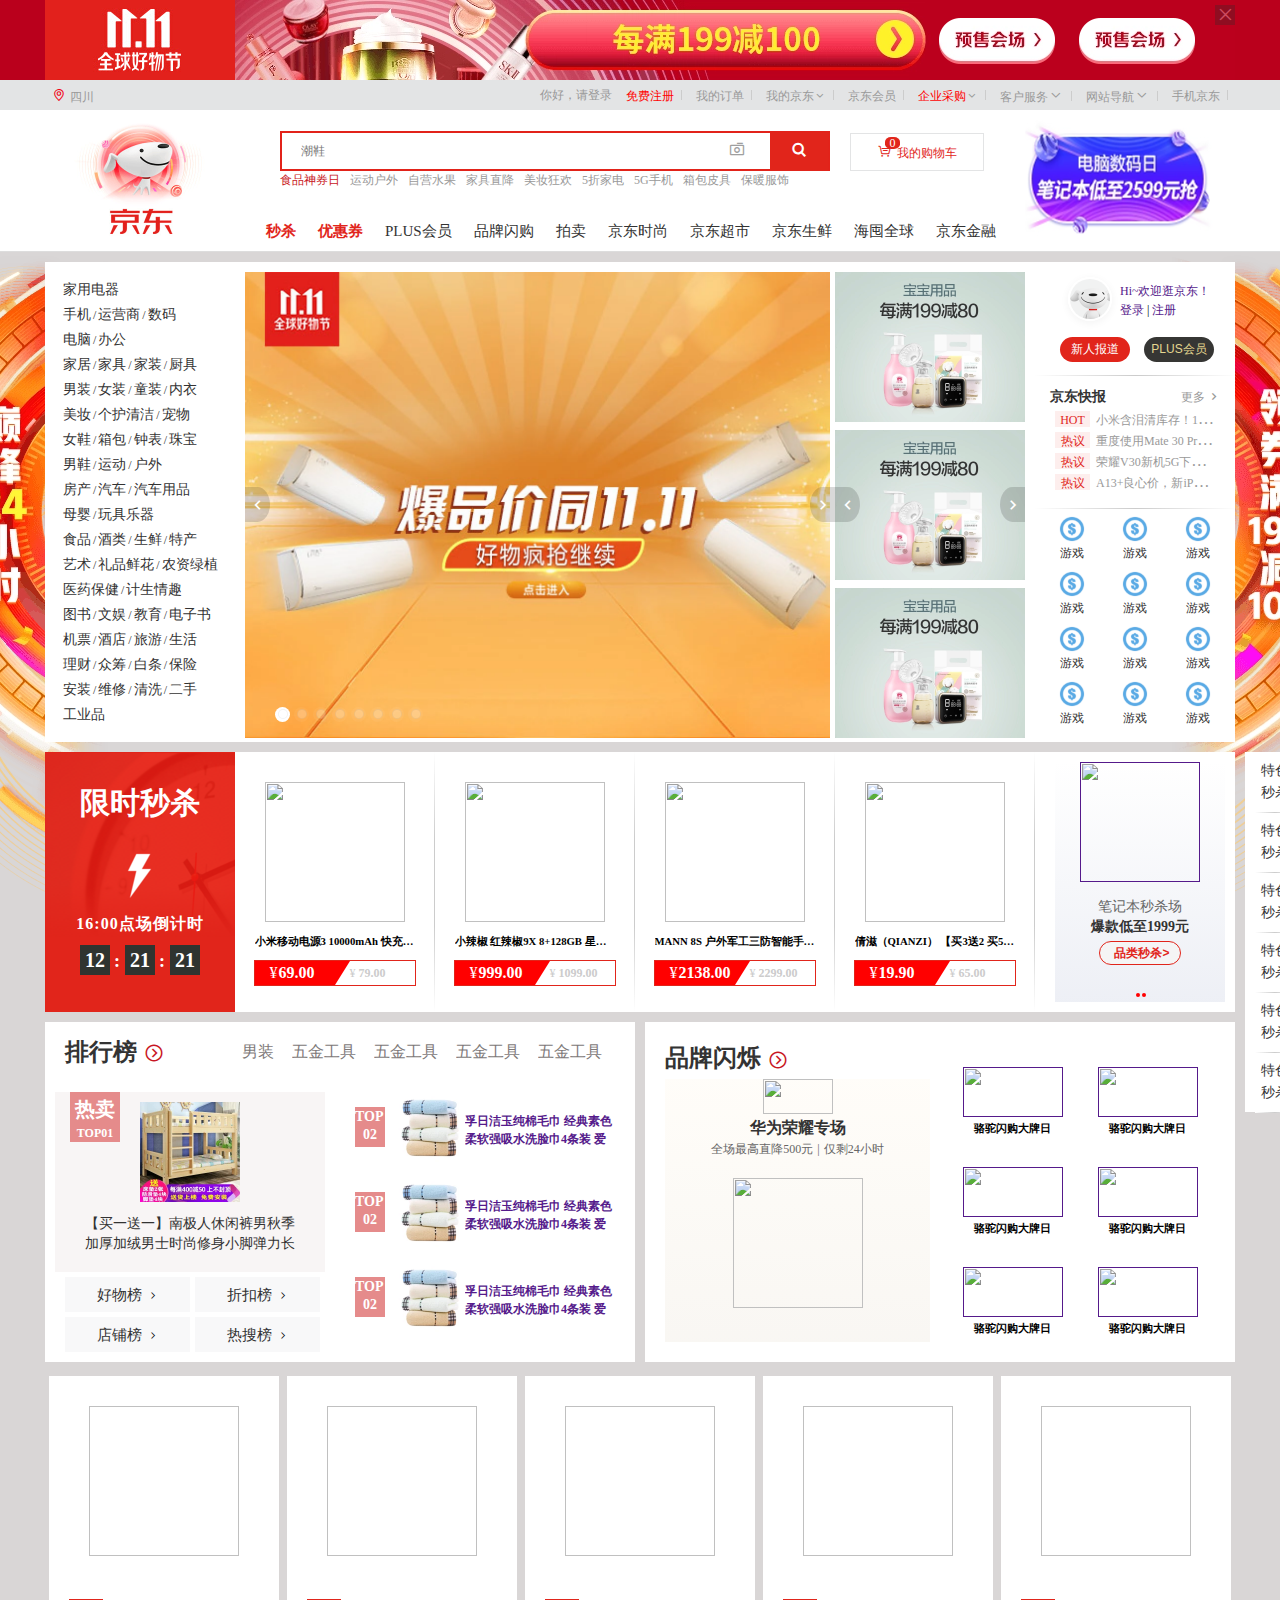
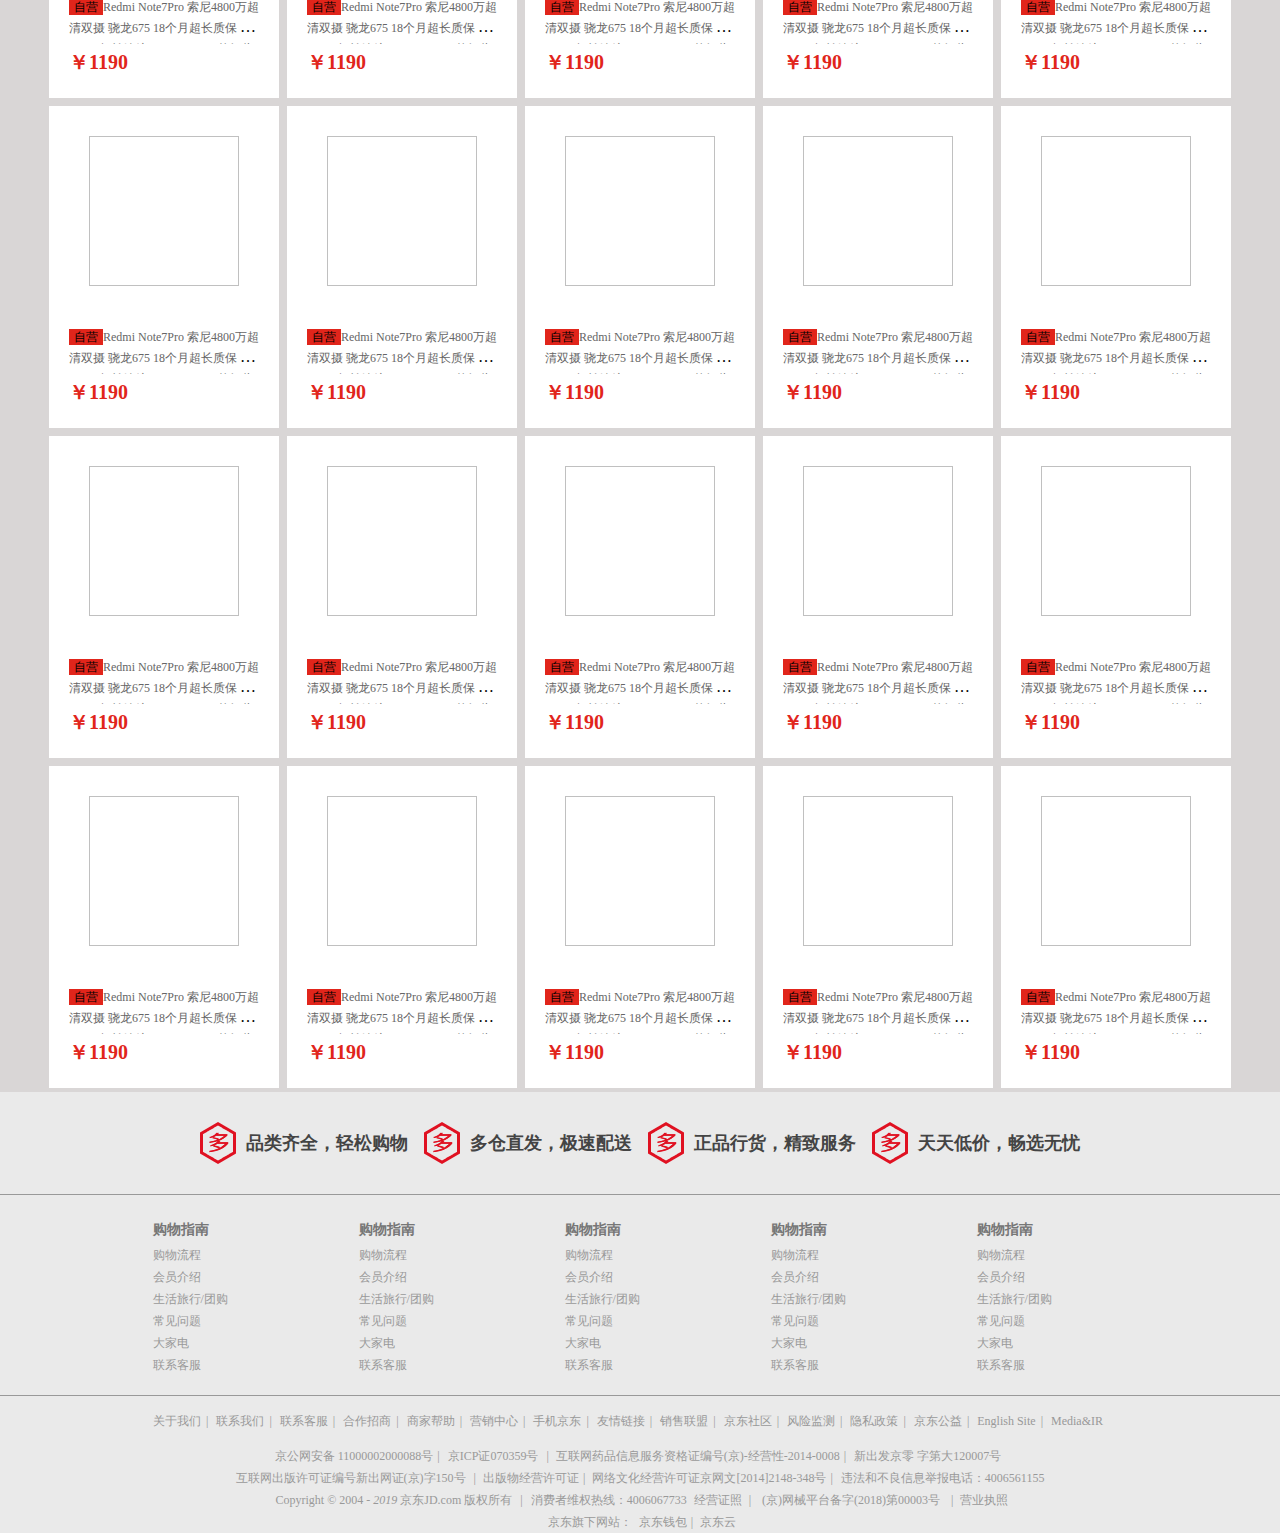
==== commit 259a262c: "12-6" ====
--- a/京东商城-11-25/index.html
+++ b/京东商城-11-25/index.html
@@ -21,16 +21,18 @@
 	<script src="js/datasix.js" type="text/javascript" charset="utf-8"></script>
 	<!-- 自定义函数方法 -->
 	<script src="js/fz.js" type="text/javascript" charset="utf-8"></script>
-	
 	<!-- 头部js -->
 	<script src="js/header.js" type="text/javascript" charset="utf-8" defer="defer"></script>
 	<!-- 内容部分css -->
 	<link rel="stylesheet" type="text/css" href="css/indexContent.css"/>
+	<!-- 底部css -->
+	<link rel="stylesheet" href="css/footer.css">
+	<!-- 底部数据 -->
+	<script src="js/footerData.js" defer></script>
 	<title>京东(JD.COM)-正品低价、品质保障、配送及时、轻松购物！</title>
 </head>
 <body>
 	<div class="container">
-		
 		<!-- 首页宣传图片 -->
 		<div class="propagate">
 			<div class="propagate-item">
@@ -105,8 +107,8 @@
 							</div>
 							<div class="ShoppingCart">
 								<span class="iconfont">&#xe6f1;</span>
-								<span class="circular">1</span>
-								<a href="">我的购物车</a>
+								<span class="circular">0</span>
+								<a href="javascript:;">我的购物车</a>
 							</div>
 							<ul style="clear: left;" id="hotWords">
 								<!-- <li><a href="">1</a></li>
@@ -560,6 +562,68 @@
 			</ul>
 		</div>
 		</div>
+		<!-- 底部内容 -->
+		<footer style="margin: 0;">
+				<div class="footer-head">
+					<div class="footer-container">
+						<ul>
+							<li>
+								<span></span>
+								<i>
+									品类齐全，轻松购物
+								</i>
+							</li>
+							<li>
+								<span></span>
+								<i>
+									多仓直发，极速配送
+								</i>
+							</li>
+							<li>
+								<span></span>
+								<i>
+									正品行货，精致服务
+								</i>
+							</li>
+							<li>
+								<span></span>
+								<i>
+									天天低价，畅选无忧
+								</i>
+							</li>
+						</ul>
+					</div>
+				</div>
+				<div class="footer-body">
+					<div class="footer-center">
+					</div>
+				</div>
+				<div class="footer-bottom">
+					<ul>
+						<!-- 数据渲染 -->
+						<!-- <li><a href="">关于我们</a>
+							<span>|</span>
+						</li> -->
+					</ul>
+							<p>
+								<a href="http://www.beian.gov.cn/portal/registerSystemInfo?recordcode=11000002000088" target="_blank">京公网安备 11000002000088号</a><span class="copyright_split">|</span><span>京ICP证070359号</span><span class="copyright_split">|</span>
+								<a href="//img30.360buyimg.com/poprx/jfs/t1/45702/1/7206/3652062/5d4d3f4fE7ea82da4/207332da28ae8230.png" target="_blank">互联网药品信息服务资格证编号(京)-经营性-2014-0008</a><span class="copyright_split">|</span><span>新出发京零 字第大120007号</span></p>
+							<p><span>互联网出版许可证编号新出网证(京)字150号</span><span class="copyright_split">|</span>
+								<a href="//pro.jd.com/mall/active/3bVDLXHdwVmdQksGF8TtS7ocq1NY/index.html" target="_blank">出版物经营许可证</a><span class="copyright_split">|</span>
+								<a href="//misc.360buyimg.com/wz/wlwhjyxkz.jpg" target="_blank">网络文化经营许可证京网文[2014]2148-348号</a><span class="copyright_split">|</span><span>违法和不良信息举报电话：4006561155</span></p>
+							<p><span class="copyright_text">Copyright © 2004 - <em id="copyright_year">2019</em>  京东JD.com 版权所有</span><span class="copyright_split">|</span><span>消费者维权热线：4006067733</span>
+								<a href="//pro.jd.com/mall/active/38PitHBfR7ZopNHRSHnuuWR5AMDL/index.html" target="_blank" class="copyright_license">经营证照</a>
+								<span class="copyright_split">|</span>
+								<span>(京)网械平台备字(2018)第00003号</span>
+								<span class="copyright_split">|</span>
+								<a href="//storage.jd.com/imgtools/cbdaa22553-dccaf290-d1af-11e8-a840-89f99f5f0056.jpeg" target="_blank" class="mod_business_license">营业执照</a>
+							</p>
+							<p><span>京东旗下网站：</span>
+								<a href="https://www.jdpay.com/" target="_blank">京东钱包</a><span class="copyright_split">|</span>
+								<a href="https://www.jdcloud.com" target="_blank">京东云</a>
+							</p>
+				</div>
+			</footer>
 	</div>
 </body>
 
--- a/京东商城-11-25/css/rest.css
+++ b/京东商城-11-25/css/rest.css
@@ -6,3 +6,6 @@
 a {
   text-decoration: none;
 }
+li {
+  list-style: none;
+}
--- a/京东商城-11-25/css/footer.css
+++ b/京东商城-11-25/css/footer.css
@@ -0,0 +1,115 @@
+@charset "utf-8";
+footer {
+  margin-top: 40px;
+  width: 100%;
+  background: #eaeaea;
+  clear: both;
+}
+footer .footer-head {
+  border-bottom: 1px solid #999;
+}
+footer .footer-bottom {
+  width: 100%;
+}
+footer .footer-bottom p {
+  line-height: 22px;
+  font-size: 12px;
+  color: #999;
+  text-align: center;
+}
+footer .footer-bottom p span {
+  margin: 0 4px;
+}
+footer .footer-bottom p a {
+  font-size: 12px;
+  color: #999;
+}
+footer .footer-bottom ul {
+  width: 990px;
+  margin: 0 auto;
+  overflow: hidden;
+  padding: 15px 0;
+}
+footer .footer-bottom ul li {
+  float: left;
+  margin-left: 8px;
+}
+footer .footer-bottom ul li a {
+  font-size: 12px;
+  color: #999;
+}
+footer .footer-bottom ul li span {
+  color: #999;
+  font-size: 12px;
+  margin-left: 5px;
+}
+footer .footer-body {
+  width: 100%;
+  border-bottom: 1px solid #999;
+}
+footer .footer-body .footer-center {
+  width: 1085px;
+  margin: 0 auto;
+  padding: 20px 0 20px 55px;
+  box-sizing: border-box;
+  overflow: hidden;
+}
+footer .footer-body .footer-center ul {
+  float: left;
+  width: 206px;
+}
+footer .footer-body .footer-center ul li:nth-of-type(1) {
+  line-height: 28px;
+  height: 28px;
+}
+footer .footer-body .footer-center ul li:nth-of-type(1) a {
+  font-weight: 700;
+  color: #777;
+  font-size: 14px;
+}
+footer .footer-body .footer-center ul li {
+  height: 22px;
+  line-height: 22px;
+}
+footer .footer-body .footer-center ul li a {
+  font-size: 12px;
+  color: #999;
+}
+footer .footer-container {
+  height: 102px;
+  overflow: hidden;
+  width: 990px;
+  box-sizing: border-box;
+  padding: 30px 0 30px 55px;
+  margin: 0 auto;
+}
+footer .footer-container ul {
+  margin: 0;
+  padding: 0;
+  overflow: hidden;
+}
+footer .footer-container ul li {
+  float: left;
+  width: 224px;
+  height: 42px;
+  text-align: center;
+  line-height: 42px;
+  color: #444;
+  font-size: 18px;
+  font-weight: 700;
+}
+footer .footer-container ul li span {
+  float: left;
+  width: 36px;
+  height: 42px;
+  display: inline-block;
+  margin-right: 10px;
+  background: url(../img/xbt/ico_service\ \(1\).png);
+}
+footer .footer-container ul li i {
+  float: left;
+  display: inline-block;
+  height: 42px;
+  line-height: 42px;
+  font-style: normal;
+}
